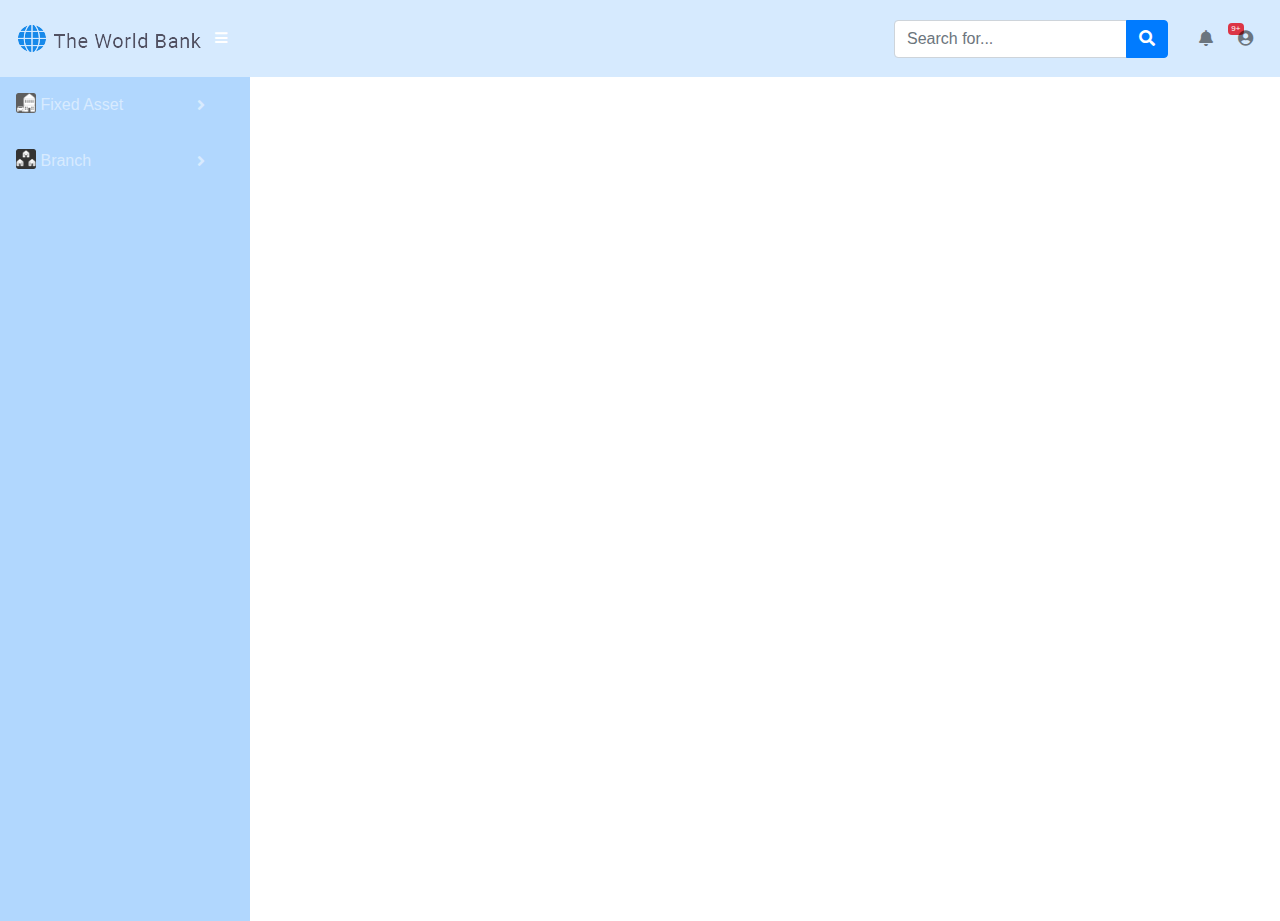
==== index.html @ f0b8cbd9 "firstly commit fam bootstrap" ====
<!doctype html>
<html lang="en">
  <head>

    <meta charset="utf-8">
    <meta name="viewport" content="width=device-width, initial-scale=1, shrink-to-fit=no">
    <meta name="description" content="">
    <meta name="author" content="">

    <link rel="stylesheet" href="https://stackpath.bootstrapcdn.com/bootstrap/4.1.3/css/bootstrap.min.css" integrity="sha384-MCw98/SFnGE8fJT3GXwEOngsV7Zt27NXFoaoApmYm81iuXoPkFOJwJ8ERdknLPMO" crossorigin="anonymous">

    <title>FAM!</title>

    <!-- Bootstrap core CSS-->
    <link href="resources/bootstrap/css/bootstrap.min.css" rel="stylesheet">

    <!-- Custom fonts for this template-->
    <link href="resources/fontawesome-free/css/all.min.css" rel="stylesheet" type="text/css">

    <!-- Custom styles for this template-->
    <link href="css/fam-style.css" rel="stylesheet">

  </head>
  <body id="page-top">
      <nav class="navbar navbar-expand navbar-light static-top" >
        <a class="navbar-brand mr-1" href="index.html"><img src="resources/image/bank-logo.png" class="img-fluid" alt="Responsive image"></a>

        <button class="btn btn-link btn-sm text-white order-1 order-sm-0" id="sidebarToggle" href="#">
          <i class="fas fa-bars"></i>
        </button>

        <!-- Navbar Search -->
        <form class="d-none d-md-inline-block form-inline ml-auto mr-0 mr-md-3 my-2 my-md-0">
          <div class="input-group">
            <input type="text" class="form-control" placeholder="Search for..." aria-label="Search" aria-describedby="basic-addon2">
            <div class="input-group-append">
              <button class="btn btn-primary" type="button">
                <i class="fas fa-search"></i>
              </button>
            </div>
          </div>
        </form>

        <!-- Navbar -->
        <ul class="navbar-nav ml-auto ml-md-0">
          <li class="nav-item dropdown no-arrow mx-1">
            <a class="nav-link dropdown-toggle" href="#" id="alertsDropdown" role="button" data-toggle="dropdown" aria-haspopup="true" aria-expanded="false">
              <i class="fas fa-bell fa-fw"></i>
              <span class="badge badge-danger">9+</span>
            </a>
            <div class="dropdown-menu dropdown-menu-right" aria-labelledby="alertsDropdown">
              <a class="dropdown-item" href="#">Action</a>
              <a class="dropdown-item" href="#">Another action</a>
              <div class="dropdown-divider"></div>
              <a class="dropdown-item" href="#">Something else here</a>
            </div>
          </li>

          <li class="nav-item dropdown no-arrow">
            <a class="nav-link dropdown-toggle" href="#" id="userDropdown" role="button" data-toggle="dropdown" aria-haspopup="true" aria-expanded="false">
              <i class="fas fa-user-circle fa-fw"></i>
            </a>
            <div class="dropdown-menu dropdown-menu-right" aria-labelledby="userDropdown">
              <a class="dropdown-item" href="#">Settings</a>
              <a class="dropdown-item" href="#">Activity Log</a>
              <div class="dropdown-divider"></div>
              <a class="dropdown-item" href="#" data-toggle="modal" data-target="#logoutModal">Logout</a>
            </div>
          </li>
        </ul>
      </nav>

      <div id="wrapper">

        <!-- Sidebar -->
        <ul class="sidebar navbar-nav">
          <li class="nav-item dropdown">
            <a class="nav-link dropdown-toggle" href="#" id="fixedAssetDropdown" role="button" data-toggle="dropdown" aria-haspopup="true" aria-expanded="false">
              <i class="fas fa-fw"><img src="resources/image/fixed-asset/fixed-assets.png" class="img-fluid" alt="Fixed Asset"></i>
              <span>Fixed Asset</span>
            </a>
            <div class="dropdown-menu" aria-labelledby="fixedAssetDropdown">
              <a class="dropdown-item" href="#">
                <i class="fas fa-fw"><img src="resources/image/fixed-asset/fixed-assets.png" class="img-fluid" alt="Fixed Asset"></i>
                <span>Fixed Asset</span>
              </a>
              <div class="dropdown-divider"></div>
              <a class="dropdown-item" href="#">
                <i class="fas fa-fw"><img src="resources/image/fixed-asset/activities-status.png" class="img-fluid" alt="Fixed Asset"></i>
                <span>Activities and Status</span></a>
              <div class="dropdown-divider"></div>
              <a class="dropdown-item" href="#">Fixed Asset Purchase</a>
              <div class="dropdown-divider"></div>
              <a class="dropdown-item" href="#">Transfer / Sell / WriteOff</a>
              <div class="dropdown-divider"></div>
              <a class="dropdown-item" href="#">Approve Fixed Asset Requisitions</a>
              <div class="dropdown-divider"></div>
              <a class="dropdown-item"  data-toggle="collapse" href="#">Approve Transfer / Sell / WriteOff</a>
            </div>
          </li>

          <li class="nav-item dropdown">
            <a class="nav-link dropdown-toggle" href="#" id="BranchPagesDropdown" role="button" data-toggle="dropdown" aria-haspopup="true" aria-expanded="false">
              <i  class="fas fa-fw"><img src="resources/image/branch/branches.png" class="img-fluid" alt="Branch"></i>
              <span>Branch</span>
            </a>
            <div class="dropdown-menu" aria-labelledby="BranchPagesDropdown">
              <a class="dropdown-item" href="#">Branch Entry</a>
              <a class="dropdown-item" href="#">Branch Search</a>
              <a class="dropdown-item" href="#">Departments</a>
            </div>
          </li>
        </ul>
      </div>


      <!-- Optional JavaScript -->
      <!-- jQuery first, then Popper.js, then Bootstrap JS -->
      <script src="https://code.jquery.com/jquery-3.3.1.slim.min.js" integrity="sha384-q8i/X+965DzO0rT7abK41JStQIAqVgRVzpbzo5smXKp4YfRvH+8abtTE1Pi6jizo" crossorigin="anonymous"></script>
      <script src="https://cdnjs.cloudflare.com/ajax/libs/popper.js/1.14.3/umd/popper.min.js" integrity="sha384-ZMP7rVo3mIykV+2+9J3UJ46jBk0WLaUAdn689aCwoqbBJiSnjAK/l8WvCWPIPm49" crossorigin="anonymous"></script>
      <script src="https://stackpath.bootstrapcdn.com/bootstrap/4.1.3/js/bootstrap.min.js" integrity="sha384-ChfqqxuZUCnJSK3+MXmPNIyE6ZbWh2IMqE241rYiqJxyMiZ6OW/JmZQ5stwEULTy" crossorigin="anonymous"></script>

  </body>
</html>

<!--  -->
---- resources/fontawesome-free/css/all.min.css ----
/*!
 * Font Awesome Free 5.2.0 by @fontawesome - https://fontawesome.com
 * License - https://fontawesome.com/license (Icons: CC BY 4.0, Fonts: SIL OFL 1.1, Code: MIT License)
 */
.fa,.fab,.fal,.far,.fas{-moz-osx-font-smoothing:grayscale;-webkit-font-smoothing:antialiased;display:inline-block;font-style:normal;font-variant:normal;text-rendering:auto;line-height:1}.fa-lg{font-size:1.33333em;line-height:.75em;vertical-align:-.0667em}.fa-xs{font-size:.75em}.fa-sm{font-size:.875em}.fa-1x{font-size:1em}.fa-2x{font-size:2em}.fa-3x{font-size:3em}.fa-4x{font-size:4em}.fa-5x{font-size:5em}.fa-6x{font-size:6em}.fa-7x{font-size:7em}.fa-8x{font-size:8em}.fa-9x{font-size:9em}.fa-10x{font-size:10em}.fa-fw{text-align:center;width:1.25em}.fa-ul{list-style-type:none;margin-left:2.5em;padding-left:0}.fa-ul>li{position:relative}.fa-li{left:-2em;position:absolute;text-align:center;width:2em;line-height:inherit}.fa-border{border:.08em solid #eee;border-radius:.1em;padding:.2em .25em .15em}.fa-pull-left{float:left}.fa-pull-right{float:right}.fa.fa-pull-left,.fab.fa-pull-left,.fal.fa-pull-left,.far.fa-pull-left,.fas.fa-pull-left{margin-right:.3em}.fa.fa-pull-right,.fab.fa-pull-right,.fal.fa-pull-right,.far.fa-pull-right,.fas.fa-pull-right{margin-left:.3em}.fa-spin{animation:a 2s infinite linear}.fa-pulse{animation:a 1s infinite steps(8)}@keyframes a{0%{transform:rotate(0deg)}to{transform:rotate(1turn)}}.fa-rotate-90{-ms-filter:"progid:DXImageTransform.Microsoft.BasicImage(rotation=1)";transform:rotate(90deg)}.fa-rotate-180{-ms-filter:"progid:DXImageTransform.Microsoft.BasicImage(rotation=2)";transform:rotate(180deg)}.fa-rotate-270{-ms-filter:"progid:DXImageTransform.Microsoft.BasicImage(rotation=3)";transform:rotate(270deg)}.fa-flip-horizontal{-ms-filter:"progid:DXImageTransform.Microsoft.BasicImage(rotation=0, mirror=1)";transform:scaleX(-1)}.fa-flip-vertical{transform:scaleY(-1)}.fa-flip-horizontal.fa-flip-vertical,.fa-flip-vertical{-ms-filter:"progid:DXImageTransform.Microsoft.BasicImage(rotation=2, mirror=1)"}.fa-flip-horizontal.fa-flip-vertical{transform:scale(-1)}:root .fa-flip-horizontal,:root .fa-flip-vertical,:root .fa-rotate-90,:root .fa-rotate-180,:root .fa-rotate-270{-webkit-filter:none;filter:none}.fa-stack{display:inline-block;height:2em;line-height:2em;position:relative;vertical-align:middle;width:2em}.fa-stack-1x,.fa-stack-2x{left:0;position:absolute;text-align:center;width:100%}.fa-stack-1x{line-height:inherit}.fa-stack-2x{font-size:2em}.fa-inverse{color:#fff}.fa-500px:before{content:"\f26e"}.fa-accessible-icon:before{content:"\f368"}.fa-accusoft:before{content:"\f369"}.fa-address-book:before{content:"\f2b9"}.fa-address-card:before{content:"\f2bb"}.fa-adjust:before{content:"\f042"}.fa-adn:before{content:"\f170"}.fa-adversal:before{content:"\f36a"}.fa-affiliatetheme:before{content:"\f36b"}.fa-air-freshener:before{content:"\f5d0"}.fa-algolia:before{content:"\f36c"}.fa-align-center:before{content:"\f037"}.fa-align-justify:before{content:"\f039"}.fa-align-left:before{content:"\f036"}.fa-align-right:before{content:"\f038"}.fa-allergies:before{content:"\f461"}.fa-amazon:before{content:"\f270"}.fa-amazon-pay:before{content:"\f42c"}.fa-ambulance:before{content:"\f0f9"}.fa-american-sign-language-interpreting:before{content:"\f2a3"}.fa-amilia:before{content:"\f36d"}.fa-anchor:before{content:"\f13d"}.fa-android:before{content:"\f17b"}.fa-angellist:before{content:"\f209"}.fa-angle-double-down:before{content:"\f103"}.fa-angle-double-left:before{content:"\f100"}.fa-angle-double-right:before{content:"\f101"}.fa-angle-double-up:before{content:"\f102"}.fa-angle-down:before{content:"\f107"}.fa-angle-left:before{content:"\f104"}.fa-angle-right:before{content:"\f105"}.fa-angle-up:before{content:"\f106"}.fa-angry:before{content:"\f556"}.fa-angrycreative:before{content:"\f36e"}.fa-angular:before{content:"\f420"}.fa-app-store:before{content:"\f36f"}.fa-app-store-ios:before{content:"\f370"}.fa-apper:before{content:"\f371"}.fa-apple:before{content:"\f179"}.fa-apple-alt:before{content:"\f5d1"}.fa-apple-pay:before{content:"\f415"}.fa-archive:before{content:"\f187"}.fa-archway:before{content:"\f557"}.fa-arrow-alt-circle-down:before{content:"\f358"}.fa-arrow-alt-circle-left:before{content:"\f359"}.fa-arrow-alt-circle-right:before{content:"\f35a"}.fa-arrow-alt-circle-up:before{content:"\f35b"}.fa-arrow-circle-down:before{content:"\f0ab"}.fa-arrow-circle-left:before{content:"\f0a8"}.fa-arrow-circle-right:before{content:"\f0a9"}.fa-arrow-circle-up:before{content:"\f0aa"}.fa-arrow-down:before{content:"\f063"}.fa-arrow-left:before{content:"\f060"}.fa-arrow-right:before{content:"\f061"}.fa-arrow-up:before{content:"\f062"}.fa-arrows-alt:before{content:"\f0b2"}.fa-arrows-alt-h:before{content:"\f337"}.fa-arrows-alt-v:before{content:"\f338"}.fa-assistive-listening-systems:before{content:"\f2a2"}.fa-asterisk:before{content:"\f069"}.fa-asymmetrik:before{content:"\f372"}.fa-at:before{content:"\f1fa"}.fa-atlas:before{content:"\f558"}.fa-atom:before{content:"\f5d2"}.fa-audible:before{content:"\f373"}.fa-audio-description:before{content:"\f29e"}.fa-autoprefixer:before{content:"\f41c"}.fa-avianex:before{content:"\f374"}.fa-aviato:before{content:"\f421"}.fa-award:before{content:"\f559"}.fa-aws:before{content:"\f375"}.fa-backspace:before{content:"\f55a"}.fa-backward:before{content:"\f04a"}.fa-balance-scale:before{content:"\f24e"}.fa-ban:before{content:"\f05e"}.fa-band-aid:before{content:"\f462"}.fa-bandcamp:before{content:"\f2d5"}.fa-barcode:before{content:"\f02a"}.fa-bars:before{content:"\f0c9"}.fa-baseball-ball:before{content:"\f433"}.fa-basketball-ball:before{content:"\f434"}.fa-bath:before{content:"\f2cd"}.fa-battery-empty:before{content:"\f244"}.fa-battery-full:before{content:"\f240"}.fa-battery-half:before{content:"\f242"}.fa-battery-quarter:before{content:"\f243"}.fa-battery-three-quarters:before{content:"\f241"}.fa-bed:before{content:"\f236"}.fa-beer:before{content:"\f0fc"}.fa-behance:before{content:"\f1b4"}.fa-behance-square:before{content:"\f1b5"}.fa-bell:before{content:"\f0f3"}.fa-bell-slash:before{content:"\f1f6"}.fa-bezier-curve:before{content:"\f55b"}.fa-bicycle:before{content:"\f206"}.fa-bimobject:before{content:"\f378"}.fa-binoculars:before{content:"\f1e5"}.fa-birthday-cake:before{content:"\f1fd"}.fa-bitbucket:before{content:"\f171"}.fa-bitcoin:before{content:"\f379"}.fa-bity:before{content:"\f37a"}.fa-black-tie:before{content:"\f27e"}.fa-blackberry:before{content:"\f37b"}.fa-blender:before{content:"\f517"}.fa-blind:before{content:"\f29d"}.fa-blogger:before{content:"\f37c"}.fa-blogger-b:before{content:"\f37d"}.fa-bluetooth:before{content:"\f293"}.fa-bluetooth-b:before{content:"\f294"}.fa-bold:before{content:"\f032"}.fa-bolt:before{content:"\f0e7"}.fa-bomb:before{content:"\f1e2"}.fa-bone:before{content:"\f5d7"}.fa-bong:before{content:"\f55c"}.fa-book:before{content:"\f02d"}.fa-book-open:before{content:"\f518"}.fa-book-reader:before{content:"\f5da"}.fa-bookmark:before{content:"\f02e"}.fa-bowling-ball:before{content:"\f436"}.fa-box:before{content:"\f466"}.fa-box-open:before{content:"\f49e"}.fa-boxes:before{content:"\f468"}.fa-braille:before{content:"\f2a1"}.fa-brain:before{content:"\f5dc"}.fa-briefcase:before{content:"\f0b1"}.fa-briefcase-medical:before{content:"\f469"}.fa-broadcast-tower:before{content:"\f519"}.fa-broom:before{content:"\f51a"}.fa-brush:before{content:"\f55d"}.fa-btc:before{content:"\f15a"}.fa-bug:before{content:"\f188"}.fa-building:before{content:"\f1ad"}.fa-bullhorn:before{content:"\f0a1"}.fa-bullseye:before{content:"\f140"}.fa-burn:before{content:"\f46a"}.fa-buromobelexperte:before{content:"\f37f"}.fa-bus:before{content:"\f207"}.fa-bus-alt:before{content:"\f55e"}.fa-buysellads:before{content:"\f20d"}.fa-calculator:before{content:"\f1ec"}.fa-calendar:before{content:"\f133"}.fa-calendar-alt:before{content:"\f073"}.fa-calendar-check:before{content:"\f274"}.fa-calendar-minus:before{content:"\f272"}.fa-calendar-plus:before{content:"\f271"}.fa-calendar-times:before{content:"\f273"}.fa-camera:before{content:"\f030"}.fa-camera-retro:before{content:"\f083"}.fa-cannabis:before{content:"\f55f"}.fa-capsules:before{content:"\f46b"}.fa-car:before{content:"\f1b9"}.fa-car-alt:before{content:"\f5de"}.fa-car-battery:before{content:"\f5df"}.fa-car-crash:before{content:"\f5e1"}.fa-car-side:before{content:"\f5e4"}.fa-caret-down:before{content:"\f0d7"}.fa-caret-left:before{content:"\f0d9"}.fa-caret-right:before{content:"\f0da"}.fa-caret-square-down:before{content:"\f150"}.fa-caret-square-left:before{content:"\f191"}.fa-caret-square-right:before{content:"\f152"}.fa-caret-square-up:before{content:"\f151"}.fa-caret-up:before{content:"\f0d8"}.fa-cart-arrow-down:before{content:"\f218"}.fa-cart-plus:before{content:"\f217"}.fa-cc-amazon-pay:before{content:"\f42d"}.fa-cc-amex:before{content:"\f1f3"}.fa-cc-apple-pay:before{content:"\f416"}.fa-cc-diners-club:before{content:"\f24c"}.fa-cc-discover:before{content:"\f1f2"}.fa-cc-jcb:before{content:"\f24b"}.fa-cc-mastercard:before{content:"\f1f1"}.fa-cc-paypal:before{content:"\f1f4"}.fa-cc-stripe:before{content:"\f1f5"}.fa-cc-visa:before{content:"\f1f0"}.fa-centercode:before{content:"\f380"}.fa-certificate:before{content:"\f0a3"}.fa-chalkboard:before{content:"\f51b"}.fa-chalkboard-teacher:before{content:"\f51c"}.fa-charging-station:before{content:"\f5e7"}.fa-chart-area:before{content:"\f1fe"}.fa-chart-bar:before{content:"\f080"}.fa-chart-line:before{content:"\f201"}.fa-chart-pie:before{content:"\f200"}.fa-check:before{content:"\f00c"}.fa-check-circle:before{content:"\f058"}.fa-check-double:before{content:"\f560"}.fa-check-square:before{content:"\f14a"}.fa-chess:before{content:"\f439"}.fa-chess-bishop:before{content:"\f43a"}.fa-chess-board:before{content:"\f43c"}.fa-chess-king:before{content:"\f43f"}.fa-chess-knight:before{content:"\f441"}.fa-chess-pawn:before{content:"\f443"}.fa-chess-queen:before{content:"\f445"}.fa-chess-rook:before{content:"\f447"}.fa-chevron-circle-down:before{content:"\f13a"}.fa-chevron-circle-left:before{content:"\f137"}.fa-chevron-circle-right:before{content:"\f138"}.fa-chevron-circle-up:before{content:"\f139"}.fa-chevron-down:before{content:"\f078"}.fa-chevron-left:before{content:"\f053"}.fa-chevron-right:before{content:"\f054"}.fa-chevron-up:before{content:"\f077"}.fa-child:before{content:"\f1ae"}.fa-chrome:before{content:"\f268"}.fa-church:before{content:"\f51d"}.fa-circle:before{content:"\f111"}.fa-circle-notch:before{content:"\f1ce"}.fa-clipboard:before{content:"\f328"}.fa-clipboard-check:before{content:"\f46c"}.fa-clipboard-list:before{content:"\f46d"}.fa-clock:before{content:"\f017"}.fa-clone:before{content:"\f24d"}.fa-closed-captioning:before{content:"\f20a"}.fa-cloud:before{content:"\f0c2"}.fa-cloud-download-alt:before{content:"\f381"}.fa-cloud-upload-alt:before{content:"\f382"}.fa-cloudscale:before{content:"\f383"}.fa-cloudsmith:before{content:"\f384"}.fa-cloudversify:before{content:"\f385"}.fa-cocktail:before{content:"\f561"}.fa-code:before{content:"\f121"}.fa-code-branch:before{content:"\f126"}.fa-codepen:before{content:"\f1cb"}.fa-codiepie:before{content:"\f284"}.fa-coffee:before{content:"\f0f4"}.fa-cog:before{content:"\f013"}.fa-cogs:before{content:"\f085"}.fa-coins:before{content:"\f51e"}.fa-columns:before{content:"\f0db"}.fa-comment:before{content:"\f075"}.fa-comment-alt:before{content:"\f27a"}.fa-comment-dots:before{content:"\f4ad"}.fa-comment-slash:before{content:"\f4b3"}.fa-comments:before{content:"\f086"}.fa-compact-disc:before{content:"\f51f"}.fa-compass:before{content:"\f14e"}.fa-compress:before{content:"\f066"}.fa-concierge-bell:before{content:"\f562"}.fa-connectdevelop:before{content:"\f20e"}.fa-contao:before{content:"\f26d"}.fa-cookie:before{content:"\f563"}.fa-cookie-bite:before{content:"\f564"}.fa-copy:before{content:"\f0c5"}.fa-copyright:before{content:"\f1f9"}.fa-couch:before{content:"\f4b8"}.fa-cpanel:before{content:"\f388"}.fa-creative-commons:before{content:"\f25e"}.fa-creative-commons-by:before{content:"\f4e7"}.fa-creative-commons-nc:before{content:"\f4e8"}.fa-creative-commons-nc-eu:before{content:"\f4e9"}.fa-creative-commons-nc-jp:before{content:"\f4ea"}.fa-creative-commons-nd:before{content:"\f4eb"}.fa-creative-commons-pd:before{content:"\f4ec"}.fa-creative-commons-pd-alt:before{content:"\f4ed"}.fa-creative-commons-remix:before{content:"\f4ee"}.fa-creative-commons-sa:before{content:"\f4ef"}.fa-creative-commons-sampling:before{content:"\f4f0"}.fa-creative-commons-sampling-plus:before{content:"\f4f1"}.fa-creative-commons-share:before{content:"\f4f2"}.fa-credit-card:before{content:"\f09d"}.fa-crop:before{content:"\f125"}.fa-crop-alt:before{content:"\f565"}.fa-crosshairs:before{content:"\f05b"}.fa-crow:before{content:"\f520"}.fa-crown:before{content:"\f521"}.fa-css3:before{content:"\f13c"}.fa-css3-alt:before{content:"\f38b"}.fa-cube:before{content:"\f1b2"}.fa-cubes:before{content:"\f1b3"}.fa-cut:before{content:"\f0c4"}.fa-cuttlefish:before{content:"\f38c"}.fa-d-and-d:before{content:"\f38d"}.fa-dashcube:before{content:"\f210"}.fa-database:before{content:"\f1c0"}.fa-deaf:before{content:"\f2a4"}.fa-delicious:before{content:"\f1a5"}.fa-deploydog:before{content:"\f38e"}.fa-deskpro:before{content:"\f38f"}.fa-desktop:before{content:"\f108"}.fa-deviantart:before{content:"\f1bd"}.fa-diagnoses:before{content:"\f470"}.fa-dice:before{content:"\f522"}.fa-dice-five:before{content:"\f523"}.fa-dice-four:before{content:"\f524"}.fa-dice-one:before{content:"\f525"}.fa-dice-six:before{content:"\f526"}.fa-dice-three:before{content:"\f527"}.fa-dice-two:before{content:"\f528"}.fa-digg:before{content:"\f1a6"}.fa-digital-ocean:before{content:"\f391"}.fa-digital-tachograph:before{content:"\f566"}.fa-directions:before{content:"\f5eb"}.fa-discord:before{content:"\f392"}.fa-discourse:before{content:"\f393"}.fa-divide:before{content:"\f529"}.fa-dizzy:before{content:"\f567"}.fa-dna:before{content:"\f471"}.fa-dochub:before{content:"\f394"}.fa-docker:before{content:"\f395"}.fa-dollar-sign:before{content:"\f155"}.fa-dolly:before{content:"\f472"}.fa-dolly-flatbed:before{content:"\f474"}.fa-donate:before{content:"\f4b9"}.fa-door-closed:before{content:"\f52a"}.fa-door-open:before{content:"\f52b"}.fa-dot-circle:before{content:"\f192"}.fa-dove:before{content:"\f4ba"}.fa-download:before{content:"\f019"}.fa-draft2digital:before{content:"\f396"}.fa-drafting-compass:before{content:"\f568"}.fa-draw-polygon:before{content:"\f5ee"}.fa-dribbble:before{content:"\f17d"}.fa-dribbble-square:before{content:"\f397"}.fa-dropbox:before{content:"\f16b"}.fa-drum:before{content:"\f569"}.fa-drum-steelpan:before{content:"\f56a"}.fa-drupal:before{content:"\f1a9"}.fa-dumbbell:before{content:"\f44b"}.fa-dyalog:before{content:"\f399"}.fa-earlybirds:before{content:"\f39a"}.fa-ebay:before{content:"\f4f4"}.fa-edge:before{content:"\f282"}.fa-edit:before{content:"\f044"}.fa-eject:before{content:"\f052"}.fa-elementor:before{content:"\f430"}.fa-ellipsis-h:before{content:"\f141"}.fa-ellipsis-v:before{content:"\f142"}.fa-ello:before{content:"\f5f1"}.fa-ember:before{content:"\f423"}.fa-empire:before{content:"\f1d1"}.fa-envelope:before{content:"\f0e0"}.fa-envelope-open:before{content:"\f2b6"}.fa-envelope-square:before{content:"\f199"}.fa-envira:before{content:"\f299"}.fa-equals:before{content:"\f52c"}.fa-eraser:before{content:"\f12d"}.fa-erlang:before{content:"\f39d"}.fa-ethereum:before{content:"\f42e"}.fa-etsy:before{content:"\f2d7"}.fa-euro-sign:before{content:"\f153"}.fa-exchange-alt:before{content:"\f362"}.fa-exclamation:before{content:"\f12a"}.fa-exclamation-circle:before{content:"\f06a"}.fa-exclamation-triangle:before{content:"\f071"}.fa-expand:before{content:"\f065"}.fa-expand-arrows-alt:before{content:"\f31e"}.fa-expeditedssl:before{content:"\f23e"}.fa-external-link-alt:before{content:"\f35d"}.fa-external-link-square-alt:before{content:"\f360"}.fa-eye:before{content:"\f06e"}.fa-eye-dropper:before{content:"\f1fb"}.fa-eye-slash:before{content:"\f070"}.fa-facebook:before{content:"\f09a"}.fa-facebook-f:before{content:"\f39e"}.fa-facebook-messenger:before{content:"\f39f"}.fa-facebook-square:before{content:"\f082"}.fa-fast-backward:before{content:"\f049"}.fa-fast-forward:before{content:"\f050"}.fa-fax:before{content:"\f1ac"}.fa-feather:before{content:"\f52d"}.fa-feather-alt:before{content:"\f56b"}.fa-female:before{content:"\f182"}.fa-fighter-jet:before{content:"\f0fb"}.fa-file:before{content:"\f15b"}.fa-file-alt:before{content:"\f15c"}.fa-file-archive:before{content:"\f1c6"}.fa-file-audio:before{content:"\f1c7"}.fa-file-code:before{content:"\f1c9"}.fa-file-contract:before{content:"\f56c"}.fa-file-download:before{content:"\f56d"}.fa-file-excel:before{content:"\f1c3"}.fa-file-export:before{content:"\f56e"}.fa-file-image:before{content:"\f1c5"}.fa-file-import:before{content:"\f56f"}.fa-file-invoice:before{content:"\f570"}.fa-file-invoice-dollar:before{content:"\f571"}.fa-file-medical:before{content:"\f477"}.fa-file-medical-alt:before{content:"\f478"}.fa-file-pdf:before{content:"\f1c1"}.fa-file-powerpoint:before{content:"\f1c4"}.fa-file-prescription:before{content:"\f572"}.fa-file-signature:before{content:"\f573"}.fa-file-upload:before{content:"\f574"}.fa-file-video:before{content:"\f1c8"}.fa-file-word:before{content:"\f1c2"}.fa-fill:before{content:"\f575"}.fa-fill-drip:before{content:"\f576"}.fa-film:before{content:"\f008"}.fa-filter:before{content:"\f0b0"}.fa-fingerprint:before{content:"\f577"}.fa-fire:before{content:"\f06d"}.fa-fire-extinguisher:before{content:"\f134"}.fa-firefox:before{content:"\f269"}.fa-first-aid:before{content:"\f479"}.fa-first-order:before{content:"\f2b0"}.fa-first-order-alt:before{content:"\f50a"}.fa-firstdraft:before{content:"\f3a1"}.fa-fish:before{content:"\f578"}.fa-flag:before{content:"\f024"}.fa-flag-checkered:before{content:"\f11e"}.fa-flask:before{content:"\f0c3"}.fa-flickr:before{content:"\f16e"}.fa-flipboard:before{content:"\f44d"}.fa-flushed:before{content:"\f579"}.fa-fly:before{content:"\f417"}.fa-folder:before{content:"\f07b"}.fa-folder-open:before{content:"\f07c"}.fa-font:before{content:"\f031"}.fa-font-awesome:before{content:"\f2b4"}.fa-font-awesome-alt:before{content:"\f35c"}.fa-font-awesome-flag:before{content:"\f425"}.fa-font-awesome-logo-full:before{content:"\f4e6"}.fa-fonticons:before{content:"\f280"}.fa-fonticons-fi:before{content:"\f3a2"}.fa-football-ball:before{content:"\f44e"}.fa-fort-awesome:before{content:"\f286"}.fa-fort-awesome-alt:before{content:"\f3a3"}.fa-forumbee:before{content:"\f211"}.fa-forward:before{content:"\f04e"}.fa-foursquare:before{content:"\f180"}.fa-free-code-camp:before{content:"\f2c5"}.fa-freebsd:before{content:"\f3a4"}.fa-frog:before{content:"\f52e"}.fa-frown:before{content:"\f119"}.fa-frown-open:before{content:"\f57a"}.fa-fulcrum:before{content:"\f50b"}.fa-futbol:before{content:"\f1e3"}.fa-galactic-republic:before{content:"\f50c"}.fa-galactic-senate:before{content:"\f50d"}.fa-gamepad:before{content:"\f11b"}.fa-gas-pump:before{content:"\f52f"}.fa-gavel:before{content:"\f0e3"}.fa-gem:before{content:"\f3a5"}.fa-genderless:before{content:"\f22d"}.fa-get-pocket:before{content:"\f265"}.fa-gg:before{content:"\f260"}.fa-gg-circle:before{content:"\f261"}.fa-gift:before{content:"\f06b"}.fa-git:before{content:"\f1d3"}.fa-git-square:before{content:"\f1d2"}.fa-github:before{content:"\f09b"}.fa-github-alt:before{content:"\f113"}.fa-github-square:before{content:"\f092"}.fa-gitkraken:before{content:"\f3a6"}.fa-gitlab:before{content:"\f296"}.fa-gitter:before{content:"\f426"}.fa-glass-martini:before{content:"\f000"}.fa-glass-martini-alt:before{content:"\f57b"}.fa-glasses:before{content:"\f530"}.fa-glide:before{content:"\f2a5"}.fa-glide-g:before{content:"\f2a6"}.fa-globe:before{content:"\f0ac"}.fa-globe-africa:before{content:"\f57c"}.fa-globe-americas:before{content:"\f57d"}.fa-globe-asia:before{content:"\f57e"}.fa-gofore:before{content:"\f3a7"}.fa-golf-ball:before{content:"\f450"}.fa-goodreads:before{content:"\f3a8"}.fa-goodreads-g:before{content:"\f3a9"}.fa-google:before{content:"\f1a0"}.fa-google-drive:before{content:"\f3aa"}.fa-google-play:before{content:"\f3ab"}.fa-google-plus:before{content:"\f2b3"}.fa-google-plus-g:before{content:"\f0d5"}.fa-google-plus-square:before{content:"\f0d4"}.fa-google-wallet:before{content:"\f1ee"}.fa-graduation-cap:before{content:"\f19d"}.fa-gratipay:before{content:"\f184"}.fa-grav:before{content:"\f2d6"}.fa-greater-than:before{content:"\f531"}.fa-greater-than-equal:before{content:"\f532"}.fa-grimace:before{content:"\f57f"}.fa-grin:before{content:"\f580"}.fa-grin-alt:before{content:"\f581"}.fa-grin-beam:before{content:"\f582"}.fa-grin-beam-sweat:before{content:"\f583"}.fa-grin-hearts:before{content:"\f584"}.fa-grin-squint:before{content:"\f585"}.fa-grin-squint-tears:before{content:"\f586"}.fa-grin-stars:before{content:"\f587"}.fa-grin-tears:before{content:"\f588"}.fa-grin-tongue:before{content:"\f589"}.fa-grin-tongue-squint:before{content:"\f58a"}.fa-grin-tongue-wink:before{content:"\f58b"}.fa-grin-wink:before{content:"\f58c"}.fa-grip-horizontal:before{content:"\f58d"}.fa-grip-vertical:before{content:"\f58e"}.fa-gripfire:before{content:"\f3ac"}.fa-grunt:before{content:"\f3ad"}.fa-gulp:before{content:"\f3ae"}.fa-h-square:before{content:"\f0fd"}.fa-hacker-news:before{content:"\f1d4"}.fa-hacker-news-square:before{content:"\f3af"}.fa-hackerrank:before{content:"\f5f7"}.fa-hand-holding:before{content:"\f4bd"}.fa-hand-holding-heart:before{content:"\f4be"}.fa-hand-holding-usd:before{content:"\f4c0"}.fa-hand-lizard:before{content:"\f258"}.fa-hand-paper:before{content:"\f256"}.fa-hand-peace:before{content:"\f25b"}.fa-hand-point-down:before{content:"\f0a7"}.fa-hand-point-left:before{content:"\f0a5"}.fa-hand-point-right:before{content:"\f0a4"}.fa-hand-point-up:before{content:"\f0a6"}.fa-hand-pointer:before{content:"\f25a"}.fa-hand-rock:before{content:"\f255"}.fa-hand-scissors:before{content:"\f257"}.fa-hand-spock:before{content:"\f259"}.fa-hands:before{content:"\f4c2"}.fa-hands-helping:before{content:"\f4c4"}.fa-handshake:before{content:"\f2b5"}.fa-hashtag:before{content:"\f292"}.fa-hdd:before{content:"\f0a0"}.fa-heading:before{content:"\f1dc"}.fa-headphones:before{content:"\f025"}.fa-headphones-alt:before{content:"\f58f"}.fa-headset:before{content:"\f590"}.fa-heart:before{content:"\f004"}.fa-heartbeat:before{content:"\f21e"}.fa-helicopter:before{content:"\f533"}.fa-highlighter:before{content:"\f591"}.fa-hips:before{content:"\f452"}.fa-hire-a-helper:before{content:"\f3b0"}.fa-history:before{content:"\f1da"}.fa-hockey-puck:before{content:"\f453"}.fa-home:before{content:"\f015"}.fa-hooli:before{content:"\f427"}.fa-hornbill:before{content:"\f592"}.fa-hospital:before{content:"\f0f8"}.fa-hospital-alt:before{content:"\f47d"}.fa-hospital-symbol:before{content:"\f47e"}.fa-hot-tub:before{content:"\f593"}.fa-hotel:before{content:"\f594"}.fa-hotjar:before{content:"\f3b1"}.fa-hourglass:before{content:"\f254"}.fa-hourglass-end:before{content:"\f253"}.fa-hourglass-half:before{content:"\f252"}.fa-hourglass-start:before{content:"\f251"}.fa-houzz:before{content:"\f27c"}.fa-html5:before{content:"\f13b"}.fa-hubspot:before{content:"\f3b2"}.fa-i-cursor:before{content:"\f246"}.fa-id-badge:before{content:"\f2c1"}.fa-id-card:before{content:"\f2c2"}.fa-id-card-alt:before{content:"\f47f"}.fa-image:before{content:"\f03e"}.fa-images:before{content:"\f302"}.fa-imdb:before{content:"\f2d8"}.fa-inbox:before{content:"\f01c"}.fa-indent:before{content:"\f03c"}.fa-industry:before{content:"\f275"}.fa-infinity:before{content:"\f534"}.fa-info:before{content:"\f129"}.fa-info-circle:before{content:"\f05a"}.fa-instagram:before{content:"\f16d"}.fa-internet-explorer:before{content:"\f26b"}.fa-ioxhost:before{content:"\f208"}.fa-italic:before{content:"\f033"}.fa-itunes:before{content:"\f3b4"}.fa-itunes-note:before{content:"\f3b5"}.fa-java:before{content:"\f4e4"}.fa-jedi-order:before{content:"\f50e"}.fa-jenkins:before{content:"\f3b6"}.fa-joget:before{content:"\f3b7"}.fa-joint:before{content:"\f595"}.fa-joomla:before{content:"\f1aa"}.fa-js:before{content:"\f3b8"}.fa-js-square:before{content:"\f3b9"}.fa-jsfiddle:before{content:"\f1cc"}.fa-kaggle:before{content:"\f5fa"}.fa-key:before{content:"\f084"}.fa-keybase:before{content:"\f4f5"}.fa-keyboard:before{content:"\f11c"}.fa-keycdn:before{content:"\f3ba"}.fa-kickstarter:before{content:"\f3bb"}.fa-kickstarter-k:before{content:"\f3bc"}.fa-kiss:before{content:"\f596"}.fa-kiss-beam:before{content:"\f597"}.fa-kiss-wink-heart:before{content:"\f598"}.fa-kiwi-bird:before{content:"\f535"}.fa-korvue:before{content:"\f42f"}.fa-language:before{content:"\f1ab"}.fa-laptop:before{content:"\f109"}.fa-laptop-code:before{content:"\f5fc"}.fa-laravel:before{content:"\f3bd"}.fa-lastfm:before{content:"\f202"}.fa-lastfm-square:before{content:"\f203"}.fa-laugh:before{content:"\f599"}.fa-laugh-beam:before{content:"\f59a"}.fa-laugh-squint:before{content:"\f59b"}.fa-laugh-wink:before{content:"\f59c"}.fa-layer-group:before{content:"\f5fd"}.fa-leaf:before{content:"\f06c"}.fa-leanpub:before{content:"\f212"}.fa-lemon:before{content:"\f094"}.fa-less:before{content:"\f41d"}.fa-less-than:before{content:"\f536"}.fa-less-than-equal:before{content:"\f537"}.fa-level-down-alt:before{content:"\f3be"}.fa-level-up-alt:before{content:"\f3bf"}.fa-life-ring:before{content:"\f1cd"}.fa-lightbulb:before{content:"\f0eb"}.fa-line:before{content:"\f3c0"}.fa-link:before{content:"\f0c1"}.fa-linkedin:before{content:"\f08c"}.fa-linkedin-in:before{content:"\f0e1"}.fa-linode:before{content:"\f2b8"}.fa-linux:before{content:"\f17c"}.fa-lira-sign:before{content:"\f195"}.fa-list:before{content:"\f03a"}.fa-list-alt:before{content:"\f022"}.fa-list-ol:before{content:"\f0cb"}.fa-list-ul:before{content:"\f0ca"}.fa-location-arrow:before{content:"\f124"}.fa-lock:before{content:"\f023"}.fa-lock-open:before{content:"\f3c1"}.fa-long-arrow-alt-down:before{content:"\f309"}.fa-long-arrow-alt-left:before{content:"\f30a"}.fa-long-arrow-alt-right:before{content:"\f30b"}.fa-long-arrow-alt-up:before{content:"\f30c"}.fa-low-vision:before{content:"\f2a8"}.fa-luggage-cart:before{content:"\f59d"}.fa-lyft:before{content:"\f3c3"}.fa-magento:before{content:"\f3c4"}.fa-magic:before{content:"\f0d0"}.fa-magnet:before{content:"\f076"}.fa-mailchimp:before{content:"\f59e"}.fa-male:before{content:"\f183"}.fa-mandalorian:before{content:"\f50f"}.fa-map:before{content:"\f279"}.fa-map-marked:before{content:"\f59f"}.fa-map-marked-alt:before{content:"\f5a0"}.fa-map-marker:before{content:"\f041"}.fa-map-marker-alt:before{content:"\f3c5"}.fa-map-pin:before{content:"\f276"}.fa-map-signs:before{content:"\f277"}.fa-markdown:before{content:"\f60f"}.fa-marker:before{content:"\f5a1"}.fa-mars:before{content:"\f222"}.fa-mars-double:before{content:"\f227"}.fa-mars-stroke:before{content:"\f229"}.fa-mars-stroke-h:before{content:"\f22b"}.fa-mars-stroke-v:before{content:"\f22a"}.fa-mastodon:before{content:"\f4f6"}.fa-maxcdn:before{content:"\f136"}.fa-medal:before{content:"\f5a2"}.fa-medapps:before{content:"\f3c6"}.fa-medium:before{content:"\f23a"}.fa-medium-m:before{content:"\f3c7"}.fa-medkit:before{content:"\f0fa"}.fa-medrt:before{content:"\f3c8"}.fa-meetup:before{content:"\f2e0"}.fa-megaport:before{content:"\f5a3"}.fa-meh:before{content:"\f11a"}.fa-meh-blank:before{content:"\f5a4"}.fa-meh-rolling-eyes:before{content:"\f5a5"}.fa-memory:before{content:"\f538"}.fa-mercury:before{content:"\f223"}.fa-microchip:before{content:"\f2db"}.fa-microphone:before{content:"\f130"}.fa-microphone-alt:before{content:"\f3c9"}.fa-microphone-alt-slash:before{content:"\f539"}.fa-microphone-slash:before{content:"\f131"}.fa-microscope:before{content:"\f610"}.fa-microsoft:before{content:"\f3ca"}.fa-minus:before{content:"\f068"}.fa-minus-circle:before{content:"\f056"}.fa-minus-square:before{content:"\f146"}.fa-mix:before{content:"\f3cb"}.fa-mixcloud:before{content:"\f289"}.fa-mizuni:before{content:"\f3cc"}.fa-mobile:before{content:"\f10b"}.fa-mobile-alt:before{content:"\f3cd"}.fa-modx:before{content:"\f285"}.fa-monero:before{content:"\f3d0"}.fa-money-bill:before{content:"\f0d6"}.fa-money-bill-alt:before{content:"\f3d1"}.fa-money-bill-wave:before{content:"\f53a"}.fa-money-bill-wave-alt:before{content:"\f53b"}.fa-money-check:before{content:"\f53c"}.fa-money-check-alt:before{content:"\f53d"}.fa-monument:before{content:"\f5a6"}.fa-moon:before{content:"\f186"}.fa-mortar-pestle:before{content:"\f5a7"}.fa-motorcycle:before{content:"\f21c"}.fa-mouse-pointer:before{content:"\f245"}.fa-music:before{content:"\f001"}.fa-napster:before{content:"\f3d2"}.fa-neos:before{content:"\f612"}.fa-neuter:before{content:"\f22c"}.fa-newspaper:before{content:"\f1ea"}.fa-nimblr:before{content:"\f5a8"}.fa-nintendo-switch:before{content:"\f418"}.fa-node:before{content:"\f419"}.fa-node-js:before{content:"\f3d3"}.fa-not-equal:before{content:"\f53e"}.fa-notes-medical:before{content:"\f481"}.fa-npm:before{content:"\f3d4"}.fa-ns8:before{content:"\f3d5"}.fa-nutritionix:before{content:"\f3d6"}.fa-object-group:before{content:"\f247"}.fa-object-ungroup:before{content:"\f248"}.fa-odnoklassniki:before{content:"\f263"}.fa-odnoklassniki-square:before{content:"\f264"}.fa-oil-can:before{content:"\f613"}.fa-old-republic:before{content:"\f510"}.fa-opencart:before{content:"\f23d"}.fa-openid:before{content:"\f19b"}.fa-opera:before{content:"\f26a"}.fa-optin-monster:before{content:"\f23c"}.fa-osi:before{content:"\f41a"}.fa-outdent:before{content:"\f03b"}.fa-page4:before{content:"\f3d7"}.fa-pagelines:before{content:"\f18c"}.fa-paint-brush:before{content:"\f1fc"}.fa-paint-roller:before{content:"\f5aa"}.fa-palette:before{content:"\f53f"}.fa-palfed:before{content:"\f3d8"}.fa-pallet:before{content:"\f482"}.fa-paper-plane:before{content:"\f1d8"}.fa-paperclip:before{content:"\f0c6"}.fa-parachute-box:before{content:"\f4cd"}.fa-paragraph:before{content:"\f1dd"}.fa-parking:before{content:"\f540"}.fa-passport:before{content:"\f5ab"}.fa-paste:before{content:"\f0ea"}.fa-patreon:before{content:"\f3d9"}.fa-pause:before{content:"\f04c"}.fa-pause-circle:before{content:"\f28b"}.fa-paw:before{content:"\f1b0"}.fa-paypal:before{content:"\f1ed"}.fa-pen:before{content:"\f304"}.fa-pen-alt:before{content:"\f305"}.fa-pen-fancy:before{content:"\f5ac"}.fa-pen-nib:before{content:"\f5ad"}.fa-pen-square:before{content:"\f14b"}.fa-pencil-alt:before{content:"\f303"}.fa-pencil-ruler:before{content:"\f5ae"}.fa-people-carry:before{content:"\f4ce"}.fa-percent:before{content:"\f295"}.fa-percentage:before{content:"\f541"}.fa-periscope:before{content:"\f3da"}.fa-phabricator:before{content:"\f3db"}.fa-phoenix-framework:before{content:"\f3dc"}.fa-phoenix-squadron:before{content:"\f511"}.fa-phone:before{content:"\f095"}.fa-phone-slash:before{content:"\f3dd"}.fa-phone-square:before{content:"\f098"}.fa-phone-volume:before{content:"\f2a0"}.fa-php:before{content:"\f457"}.fa-pied-piper:before{content:"\f2ae"}.fa-pied-piper-alt:before{content:"\f1a8"}.fa-pied-piper-hat:before{content:"\f4e5"}.fa-pied-piper-pp:before{content:"\f1a7"}.fa-piggy-bank:before{content:"\f4d3"}.fa-pills:before{content:"\f484"}.fa-pinterest:before{content:"\f0d2"}.fa-pinterest-p:before{content:"\f231"}.fa-pinterest-square:before{content:"\f0d3"}.fa-plane:before{content:"\f072"}.fa-plane-arrival:before{content:"\f5af"}.fa-plane-departure:before{content:"\f5b0"}.fa-play:before{content:"\f04b"}.fa-play-circle:before{content:"\f144"}.fa-playstation:before{content:"\f3df"}.fa-plug:before{content:"\f1e6"}.fa-plus:before{content:"\f067"}.fa-plus-circle:before{content:"\f055"}.fa-plus-square:before{content:"\f0fe"}.fa-podcast:before{content:"\f2ce"}.fa-poo:before{content:"\f2fe"}.fa-poop:before{content:"\f619"}.fa-portrait:before{content:"\f3e0"}.fa-pound-sign:before{content:"\f154"}.fa-power-off:before{content:"\f011"}.fa-prescription:before{content:"\f5b1"}.fa-prescription-bottle:before{content:"\f485"}.fa-prescription-bottle-alt:before{content:"\f486"}.fa-print:before{content:"\f02f"}.fa-procedures:before{content:"\f487"}.fa-product-hunt:before{content:"\f288"}.fa-project-diagram:before{content:"\f542"}.fa-pushed:before{content:"\f3e1"}.fa-puzzle-piece:before{content:"\f12e"}.fa-python:before{content:"\f3e2"}.fa-qq:before{content:"\f1d6"}.fa-qrcode:before{content:"\f029"}.fa-question:before{content:"\f128"}.fa-question-circle:before{content:"\f059"}.fa-quidditch:before{content:"\f458"}.fa-quinscape:before{content:"\f459"}.fa-quora:before{content:"\f2c4"}.fa-quote-left:before{content:"\f10d"}.fa-quote-right:before{content:"\f10e"}.fa-r-project:before{content:"\f4f7"}.fa-random:before{content:"\f074"}.fa-ravelry:before{content:"\f2d9"}.fa-react:before{content:"\f41b"}.fa-readme:before{content:"\f4d5"}.fa-rebel:before{content:"\f1d0"}.fa-receipt:before{content:"\f543"}.fa-recycle:before{content:"\f1b8"}.fa-red-river:before{content:"\f3e3"}.fa-reddit:before{content:"\f1a1"}.fa-reddit-alien:before{content:"\f281"}.fa-reddit-square:before{content:"\f1a2"}.fa-redo:before{content:"\f01e"}.fa-redo-alt:before{content:"\f2f9"}.fa-registered:before{content:"\f25d"}.fa-rendact:before{content:"\f3e4"}.fa-renren:before{content:"\f18b"}.fa-reply:before{content:"\f3e5"}.fa-reply-all:before{content:"\f122"}.fa-replyd:before{content:"\f3e6"}.fa-researchgate:before{content:"\f4f8"}.fa-resolving:before{content:"\f3e7"}.fa-retweet:before{content:"\f079"}.fa-rev:before{content:"\f5b2"}.fa-ribbon:before{content:"\f4d6"}.fa-road:before{content:"\f018"}.fa-robot:before{content:"\f544"}.fa-rocket:before{content:"\f135"}.fa-rocketchat:before{content:"\f3e8"}.fa-rockrms:before{content:"\f3e9"}.fa-route:before{content:"\f4d7"}.fa-rss:before{content:"\f09e"}.fa-rss-square:before{content:"\f143"}.fa-ruble-sign:before{content:"\f158"}.fa-ruler:before{content:"\f545"}.fa-ruler-combined:before{content:"\f546"}.fa-ruler-horizontal:before{content:"\f547"}.fa-ruler-vertical:before{content:"\f548"}.fa-rupee-sign:before{content:"\f156"}.fa-sad-cry:before{content:"\f5b3"}.fa-sad-tear:before{content:"\f5b4"}.fa-safari:before{content:"\f267"}.fa-sass:before{content:"\f41e"}.fa-save:before{content:"\f0c7"}.fa-schlix:before{content:"\f3ea"}.fa-school:before{content:"\f549"}.fa-screwdriver:before{content:"\f54a"}.fa-scribd:before{content:"\f28a"}.fa-search:before{content:"\f002"}.fa-search-minus:before{content:"\f010"}.fa-search-plus:before{content:"\f00e"}.fa-searchengin:before{content:"\f3eb"}.fa-seedling:before{content:"\f4d8"}.fa-sellcast:before{content:"\f2da"}.fa-sellsy:before{content:"\f213"}.fa-server:before{content:"\f233"}.fa-servicestack:before{content:"\f3ec"}.fa-shapes:before{content:"\f61f"}.fa-share:before{content:"\f064"}.fa-share-alt:before{content:"\f1e0"}.fa-share-alt-square:before{content:"\f1e1"}.fa-share-square:before{content:"\f14d"}.fa-shekel-sign:before{content:"\f20b"}.fa-shield-alt:before{content:"\f3ed"}.fa-ship:before{content:"\f21a"}.fa-shipping-fast:before{content:"\f48b"}.fa-shirtsinbulk:before{content:"\f214"}.fa-shoe-prints:before{content:"\f54b"}.fa-shopping-bag:before{content:"\f290"}.fa-shopping-basket:before{content:"\f291"}.fa-shopping-cart:before{content:"\f07a"}.fa-shopware:before{content:"\f5b5"}.fa-shower:before{content:"\f2cc"}.fa-shuttle-van:before{content:"\f5b6"}.fa-sign:before{content:"\f4d9"}.fa-sign-in-alt:before{content:"\f2f6"}.fa-sign-language:before{content:"\f2a7"}.fa-sign-out-alt:before{content:"\f2f5"}.fa-signal:before{content:"\f012"}.fa-signature:before{content:"\f5b7"}.fa-simplybuilt:before{content:"\f215"}.fa-sistrix:before{content:"\f3ee"}.fa-sitemap:before{content:"\f0e8"}.fa-sith:before{content:"\f512"}.fa-skull:before{content:"\f54c"}.fa-skyatlas:before{content:"\f216"}.fa-skype:before{content:"\f17e"}.fa-slack:before{content:"\f198"}.fa-slack-hash:before{content:"\f3ef"}.fa-sliders-h:before{content:"\f1de"}.fa-slideshare:before{content:"\f1e7"}.fa-smile:before{content:"\f118"}.fa-smile-beam:before{content:"\f5b8"}.fa-smile-wink:before{content:"\f4da"}.fa-smoking:before{content:"\f48d"}.fa-smoking-ban:before{content:"\f54d"}.fa-snapchat:before{content:"\f2ab"}.fa-snapchat-ghost:before{content:"\f2ac"}.fa-snapchat-square:before{content:"\f2ad"}.fa-snowflake:before{content:"\f2dc"}.fa-solar-panel:before{content:"\f5ba"}.fa-sort:before{content:"\f0dc"}.fa-sort-alpha-down:before{content:"\f15d"}.fa-sort-alpha-up:before{content:"\f15e"}.fa-sort-amount-down:before{content:"\f160"}.fa-sort-amount-up:before{content:"\f161"}.fa-sort-down:before{content:"\f0dd"}.fa-sort-numeric-down:before{content:"\f162"}.fa-sort-numeric-up:before{content:"\f163"}.fa-sort-up:before{content:"\f0de"}.fa-soundcloud:before{content:"\f1be"}.fa-spa:before{content:"\f5bb"}.fa-space-shuttle:before{content:"\f197"}.fa-speakap:before{content:"\f3f3"}.fa-spinner:before{content:"\f110"}.fa-splotch:before{content:"\f5bc"}.fa-spotify:before{content:"\f1bc"}.fa-spray-can:before{content:"\f5bd"}.fa-square:before{content:"\f0c8"}.fa-square-full:before{content:"\f45c"}.fa-squarespace:before{content:"\f5be"}.fa-stack-exchange:before{content:"\f18d"}.fa-stack-overflow:before{content:"\f16c"}.fa-stamp:before{content:"\f5bf"}.fa-star:before{content:"\f005"}.fa-star-half:before{content:"\f089"}.fa-star-half-alt:before{content:"\f5c0"}.fa-star-of-life:before{content:"\f621"}.fa-staylinked:before{content:"\f3f5"}.fa-steam:before{content:"\f1b6"}.fa-steam-square:before{content:"\f1b7"}.fa-steam-symbol:before{content:"\f3f6"}.fa-step-backward:before{content:"\f048"}.fa-step-forward:before{content:"\f051"}.fa-stethoscope:before{content:"\f0f1"}.fa-sticker-mule:before{content:"\f3f7"}.fa-sticky-note:before{content:"\f249"}.fa-stop:before{content:"\f04d"}.fa-stop-circle:before{content:"\f28d"}.fa-stopwatch:before{content:"\f2f2"}.fa-store:before{content:"\f54e"}.fa-store-alt:before{content:"\f54f"}.fa-strava:before{content:"\f428"}.fa-stream:before{content:"\f550"}.fa-street-view:before{content:"\f21d"}.fa-strikethrough:before{content:"\f0cc"}.fa-stripe:before{content:"\f429"}.fa-stripe-s:before{content:"\f42a"}.fa-stroopwafel:before{content:"\f551"}.fa-studiovinari:before{content:"\f3f8"}.fa-stumbleupon:before{content:"\f1a4"}.fa-stumbleupon-circle:before{content:"\f1a3"}.fa-subscript:before{content:"\f12c"}.fa-subway:before{content:"\f239"}.fa-suitcase:before{content:"\f0f2"}.fa-suitcase-rolling:before{content:"\f5c1"}.fa-sun:before{content:"\f185"}.fa-superpowers:before{content:"\f2dd"}.fa-superscript:before{content:"\f12b"}.fa-supple:before{content:"\f3f9"}.fa-surprise:before{content:"\f5c2"}.fa-swatchbook:before{content:"\f5c3"}.fa-swimmer:before{content:"\f5c4"}.fa-swimming-pool:before{content:"\f5c5"}.fa-sync:before{content:"\f021"}.fa-sync-alt:before{content:"\f2f1"}.fa-syringe:before{content:"\f48e"}.fa-table:before{content:"\f0ce"}.fa-table-tennis:before{content:"\f45d"}.fa-tablet:before{content:"\f10a"}.fa-tablet-alt:before{content:"\f3fa"}.fa-tablets:before{content:"\f490"}.fa-tachometer-alt:before{content:"\f3fd"}.fa-tag:before{content:"\f02b"}.fa-tags:before{content:"\f02c"}.fa-tape:before{content:"\f4db"}.fa-tasks:before{content:"\f0ae"}.fa-taxi:before{content:"\f1ba"}.fa-teamspeak:before{content:"\f4f9"}.fa-teeth:before{content:"\f62e"}.fa-teeth-open:before{content:"\f62f"}.fa-telegram:before{content:"\f2c6"}.fa-telegram-plane:before{content:"\f3fe"}.fa-tencent-weibo:before{content:"\f1d5"}.fa-terminal:before{content:"\f120"}.fa-text-height:before{content:"\f034"}.fa-text-width:before{content:"\f035"}.fa-th:before{content:"\f00a"}.fa-th-large:before{content:"\f009"}.fa-th-list:before{content:"\f00b"}.fa-theater-masks:before{content:"\f630"}.fa-themeco:before{content:"\f5c6"}.fa-themeisle:before{content:"\f2b2"}.fa-thermometer:before{content:"\f491"}.fa-thermometer-empty:before{content:"\f2cb"}.fa-thermometer-full:before{content:"\f2c7"}.fa-thermometer-half:before{content:"\f2c9"}.fa-thermometer-quarter:before{content:"\f2ca"}.fa-thermometer-three-quarters:before{content:"\f2c8"}.fa-thumbs-down:before{content:"\f165"}.fa-thumbs-up:before{content:"\f164"}.fa-thumbtack:before{content:"\f08d"}.fa-ticket-alt:before{content:"\f3ff"}.fa-times:before{content:"\f00d"}.fa-times-circle:before{content:"\f057"}.fa-tint:before{content:"\f043"}.fa-tint-slash:before{content:"\f5c7"}.fa-tired:before{content:"\f5c8"}.fa-toggle-off:before{content:"\f204"}.fa-toggle-on:before{content:"\f205"}.fa-toolbox:before{content:"\f552"}.fa-tooth:before{content:"\f5c9"}.fa-trade-federation:before{content:"\f513"}.fa-trademark:before{content:"\f25c"}.fa-traffic-light:before{content:"\f637"}.fa-train:before{content:"\f238"}.fa-transgender:before{content:"\f224"}.fa-transgender-alt:before{content:"\f225"}.fa-trash:before{content:"\f1f8"}.fa-trash-alt:before{content:"\f2ed"}.fa-tree:before{content:"\f1bb"}.fa-trello:before{content:"\f181"}.fa-tripadvisor:before{content:"\f262"}.fa-trophy:before{content:"\f091"}.fa-truck:before{content:"\f0d1"}.fa-truck-loading:before{content:"\f4de"}.fa-truck-monster:before{content:"\f63b"}.fa-truck-moving:before{content:"\f4df"}.fa-truck-pickup:before{content:"\f63c"}.fa-tshirt:before{content:"\f553"}.fa-tty:before{content:"\f1e4"}.fa-tumblr:before{content:"\f173"}.fa-tumblr-square:before{content:"\f174"}.fa-tv:before{content:"\f26c"}.fa-twitch:before{content:"\f1e8"}.fa-twitter:before{content:"\f099"}.fa-twitter-square:before{content:"\f081"}.fa-typo3:before{content:"\f42b"}.fa-uber:before{content:"\f402"}.fa-uikit:before{content:"\f403"}.fa-umbrella:before{content:"\f0e9"}.fa-umbrella-beach:before{content:"\f5ca"}.fa-underline:before{content:"\f0cd"}.fa-undo:before{content:"\f0e2"}.fa-undo-alt:before{content:"\f2ea"}.fa-uniregistry:before{content:"\f404"}.fa-universal-access:before{content:"\f29a"}.fa-university:before{content:"\f19c"}.fa-unlink:before{content:"\f127"}.fa-unlock:before{content:"\f09c"}.fa-unlock-alt:before{content:"\f13e"}.fa-untappd:before{content:"\f405"}.fa-upload:before{content:"\f093"}.fa-usb:before{content:"\f287"}.fa-user:before{content:"\f007"}.fa-user-alt:before{content:"\f406"}.fa-user-alt-slash:before{content:"\f4fa"}.fa-user-astronaut:before{content:"\f4fb"}.fa-user-check:before{content:"\f4fc"}.fa-user-circle:before{content:"\f2bd"}.fa-user-clock:before{content:"\f4fd"}.fa-user-cog:before{content:"\f4fe"}.fa-user-edit:before{content:"\f4ff"}.fa-user-friends:before{content:"\f500"}.fa-user-graduate:before{content:"\f501"}.fa-user-lock:before{content:"\f502"}.fa-user-md:before{content:"\f0f0"}.fa-user-minus:before{content:"\f503"}.fa-user-ninja:before{content:"\f504"}.fa-user-plus:before{content:"\f234"}.fa-user-secret:before{content:"\f21b"}.fa-user-shield:before{content:"\f505"}.fa-user-slash:before{content:"\f506"}.fa-user-tag:before{content:"\f507"}.fa-user-tie:before{content:"\f508"}.fa-user-times:before{content:"\f235"}.fa-users:before{content:"\f0c0"}.fa-users-cog:before{content:"\f509"}.fa-ussunnah:before{content:"\f407"}.fa-utensil-spoon:before{content:"\f2e5"}.fa-utensils:before{content:"\f2e7"}.fa-vaadin:before{content:"\f408"}.fa-vector-square:before{content:"\f5cb"}.fa-venus:before{content:"\f221"}.fa-venus-double:before{content:"\f226"}.fa-venus-mars:before{content:"\f228"}.fa-viacoin:before{content:"\f237"}.fa-viadeo:before{content:"\f2a9"}.fa-viadeo-square:before{content:"\f2aa"}.fa-vial:before{content:"\f492"}.fa-vials:before{content:"\f493"}.fa-viber:before{content:"\f409"}.fa-video:before{content:"\f03d"}.fa-video-slash:before{content:"\f4e2"}.fa-vimeo:before{content:"\f40a"}.fa-vimeo-square:before{content:"\f194"}.fa-vimeo-v:before{content:"\f27d"}.fa-vine:before{content:"\f1ca"}.fa-vk:before{content:"\f189"}.fa-vnv:before{content:"\f40b"}.fa-volleyball-ball:before{content:"\f45f"}.fa-volume-down:before{content:"\f027"}.fa-volume-off:before{content:"\f026"}.fa-volume-up:before{content:"\f028"}.fa-vuejs:before{content:"\f41f"}.fa-walking:before{content:"\f554"}.fa-wallet:before{content:"\f555"}.fa-warehouse:before{content:"\f494"}.fa-weebly:before{content:"\f5cc"}.fa-weibo:before{content:"\f18a"}.fa-weight:before{content:"\f496"}.fa-weight-hanging:before{content:"\f5cd"}.fa-weixin:before{content:"\f1d7"}.fa-whatsapp:before{content:"\f232"}.fa-whatsapp-square:before{content:"\f40c"}.fa-wheelchair:before{content:"\f193"}.fa-whmcs:before{content:"\f40d"}.fa-wifi:before{content:"\f1eb"}.fa-wikipedia-w:before{content:"\f266"}.fa-window-close:before{content:"\f410"}.fa-window-maximize:before{content:"\f2d0"}.fa-window-minimize:before{content:"\f2d1"}.fa-window-restore:before{content:"\f2d2"}.fa-windows:before{content:"\f17a"}.fa-wine-glass:before{content:"\f4e3"}.fa-wine-glass-alt:before{content:"\f5ce"}.fa-wix:before{content:"\f5cf"}.fa-wolf-pack-battalion:before{content:"\f514"}.fa-won-sign:before{content:"\f159"}.fa-wordpress:before{content:"\f19a"}.fa-wordpress-simple:before{content:"\f411"}.fa-wpbeginner:before{content:"\f297"}.fa-wpexplorer:before{content:"\f2de"}.fa-wpforms:before{content:"\f298"}.fa-wrench:before{content:"\f0ad"}.fa-x-ray:before{content:"\f497"}.fa-xbox:before{content:"\f412"}.fa-xing:before{content:"\f168"}.fa-xing-square:before{content:"\f169"}.fa-y-combinator:before{content:"\f23b"}.fa-yahoo:before{content:"\f19e"}.fa-yandex:before{content:"\f413"}.fa-yandex-international:before{content:"\f414"}.fa-yelp:before{content:"\f1e9"}.fa-yen-sign:before{content:"\f157"}.fa-yoast:before{content:"\f2b1"}.fa-youtube:before{content:"\f167"}.fa-youtube-square:before{content:"\f431"}.fa-zhihu:before{content:"\f63f"}.sr-only{border:0;clip:rect(0,0,0,0);height:1px;margin:-1px;overflow:hidden;padding:0;position:absolute;width:1px}.sr-only-focusable:active,.sr-only-focusable:focus{clip:auto;height:auto;margin:0;overflow:visible;position:static;width:auto}@font-face{font-family:"Font Awesome 5 Brands";font-style:normal;font-weight:normal;src:url(../webfonts/fa-brands-400.eot);src:url(../webfonts/fa-brands-400.eot?#iefix) format("embedded-opentype"),url(../webfonts/fa-brands-400.woff2) format("woff2"),url(../webfonts/fa-brands-400.woff) format("woff"),url(../webfonts/fa-brands-400.ttf) format("truetype"),url(../webfonts/fa-brands-400.svg#fontawesome) format("svg")}.fab{font-family:"Font Awesome 5 Brands"}@font-face{font-family:"Font Awesome 5 Free";font-style:normal;font-weight:400;src:url(../webfonts/fa-regular-400.eot);src:url(../webfonts/fa-regular-400.eot?#iefix) format("embedded-opentype"),url(../webfonts/fa-regular-400.woff2) format("woff2"),url(../webfonts/fa-regular-400.woff) format("woff"),url(../webfonts/fa-regular-400.ttf) format("truetype"),url(../webfonts/fa-regular-400.svg#fontawesome) format("svg")}.far{font-weight:400}@font-face{font-family:"Font Awesome 5 Free";font-style:normal;font-weight:900;src:url(../webfonts/fa-solid-900.eot);src:url(../webfonts/fa-solid-900.eot?#iefix) format("embedded-opentype"),url(../webfonts/fa-solid-900.woff2) format("woff2"),url(../webfonts/fa-solid-900.woff) format("woff"),url(../webfonts/fa-solid-900.ttf) format("truetype"),url(../webfonts/fa-solid-900.svg#fontawesome) format("svg")}.fa,.far,.fas{font-family:"Font Awesome 5 Free"}.fa,.fas{font-weight:900}
---- css/fam-style.css ----
/*!
 * Start Bootstrap - SB Admin v5.0.1 (https://startbootstrap.com/template-overviews/sb-admin)
 * Copyright 2013-2018 Start Bootstrap
 * Licensed under MIT (https://github.com/BlackrockDigital/startbootstrap-sb-admin/blob/master/LICENSE)
 */

html {
  position: relative;
  min-height: 100%;
}

body {
  height: 100%;
}

#wrapper {
  display: -webkit-box;
  display: -ms-flexbox;
  display: flex;
}

#wrapper #content-wrapper {
  overflow-x: hidden;
  width: 100%;
  padding-top: 1rem;
  padding-bottom: 80px;
}

body.fixed-nav #content-wrapper {
  margin-top: 56px;
  padding-left: 90px;
}

body.fixed-nav.sidebar-toggled #content-wrapper {
  padding-left: 0;
}

@media (min-width: 768px) {
  body.fixed-nav #content-wrapper {
    padding-left: 225px;
  }
  body.fixed-nav.sidebar-toggled #content-wrapper {
    padding-left: 90px;
  }
}

.scroll-to-top {
  position: fixed;
  right: 15px;
  bottom: 15px;
  display: none;
  width: 50px;
  height: 50px;
  text-align: center;
  color: #fff;
  background: rgba(52, 58, 64, 0.5);
  line-height: 46px;
}

.scroll-to-top:focus, .scroll-to-top:hover {
  color: white;
}

.scroll-to-top:hover {
  background: #343a40;
}

.scroll-to-top i {
  font-weight: 800;
}

.smaller {
  font-size: 0.7rem;
}

.o-hidden {
  overflow: hidden !important;
}

.z-0 {
  z-index: 0;
}

.z-1 {
  z-index: 1;
}

.navbar-nav .form-inline .input-group {
  width: 100%;
}

.navbar-nav .nav-item.active .nav-link {
  color: #fff;
}

.navbar-nav .nav-item.dropdown .dropdown-toggle::after {
  width: 1rem;
  text-align: center;
  float: right;
  vertical-align: 0;
  border: 0;
  font-weight: 900;
  content: '\f105';
  font-family: 'Font Awesome 5 Free';
}

.navbar-nav .nav-item.dropdown.show .dropdown-toggle::after {
  content: '\f107';
}

.navbar-nav .nav-item.dropdown.no-arrow .dropdown-toggle::after {
  display: none;
}

.navbar-nav .nav-item .nav-link:focus {
  outline: none;
}

.navbar-nav .nav-item .nav-link .badge {
  position: absolute;
  margin-left: 0.75rem;
  top: 0.3rem;
  font-weight: 400;
  font-size: 0.5rem;
}

@media (min-width: 768px) {
  .navbar-nav .form-inline .input-group {
    width: auto;
  }
}

.sidebar {
  width: 90px !important;
  background-color: #B1D7FE;
  min-height: calc(100vh - 56px);
}

.sidebar .nav-item:last-child {
  margin-bottom: 1rem;
}

.sidebar .nav-item .nav-link {
  text-align: center;
  padding: 0.75rem 1rem;
  width: 90px;
}

.sidebar .nav-item .nav-link span {
  font-size: 0.65rem;
  display: block;
}

.sidebar .nav-item .dropdown-menu {
  position: absolute !important;
  -webkit-transform: none !important;
  transform: none !important;
  left: calc(90px + 0.5rem) !important;
  margin: 0;
}

.sidebar .nav-item .dropdown-menu.dropup {
  bottom: 0;
  top: auto !important;
}

.sidebar .nav-item.dropdown .dropdown-toggle::after {
  display: none;
}

.sidebar .nav-item .nav-link {
  color: rgba(255, 255, 255, 0.5);
}

.sidebar .nav-item .nav-link:active, .sidebar .nav-item .nav-link:focus, .sidebar .nav-item .nav-link:hover {
  color: rgba(255, 255, 255, 0.75);
}

.sidebar.toggled {
  width: 0 !important;
  overflow: hidden;
}

@media (min-width: 768px) {
  .sidebar {
    width: 250px !important;
  }
  .sidebar .nav-item .nav-link {
    display: block;
    width: 100%;
    text-align: left;
    padding: 1rem;
    width: 225px;
  }
  .sidebar .nav-item .nav-link span {
    font-size: 1rem;
    display: inline;
  }
  .sidebar .nav-item .dropdown-menu {
    position: static !important;
    margin: 0 1rem;
    top: 0;
  }
  .sidebar .nav-item.dropdown .dropdown-toggle::after {
    display: block;
  }
  .sidebar.toggled {
    overflow: visible;
    width: 90px !important;
  }
  .sidebar.toggled .nav-item:last-child {
    margin-bottom: 1rem;
  }
  .sidebar.toggled .nav-item .nav-link {
    text-align: center;
    padding: 0.75rem 1rem;
    width: 90px;
  }
  .sidebar.toggled .nav-item .nav-link span {
    font-size: 0.65rem;
    display: block;
  }
  .sidebar.toggled .nav-item .dropdown-menu {
    position: absolute !important;
    -webkit-transform: none !important;
    transform: none !important;
    left: calc(90px + 0.5rem) !important;
    margin: 0;
  }
  .sidebar.toggled .nav-item .dropdown-menu.dropup {
    bottom: 0;
    top: auto !important;
  }
  .sidebar.toggled .nav-item.dropdown .dropdown-toggle::after {
    display: none;
  }
}

.sidebar.fixed-top {
  top: 56px;
  height: calc(100vh - 56px);
  overflow-y: auto;
}

.card-body-icon {
  position: absolute;
  z-index: 0;
  top: -1.25rem;
  right: -1rem;
  opacity: 0.4;
  font-size: 5rem;
  -webkit-transform: rotate(15deg);
  transform: rotate(15deg);
}

@media (min-width: 576px) {
  .card-columns {
    -webkit-column-count: 1;
    column-count: 1;
  }
}

@media (min-width: 768px) {
  .card-columns {
    -webkit-column-count: 2;
    column-count: 2;
  }
}

@media (min-width: 1200px) {
  .card-columns {
    -webkit-column-count: 2;
    column-count: 2;
  }
}

:root {
  --input-padding-x: 0.75rem;
  --input-padding-y: 0.75rem;
}

.card-login {
  max-width: 25rem;
}

.card-register {
  max-width: 40rem;
}

.form-label-group {
  position: relative;
}

.form-label-group > input,
.form-label-group > label {
  padding: var(--input-padding-y) var(--input-padding-x);
  height: auto;
}

.form-label-group > label {
  position: absolute;
  top: 0;
  left: 0;
  display: block;
  width: 100%;
  margin-bottom: 0;
  /* Override default `<label>` margin */
  line-height: 1.5;
  color: #495057;
  border: 1px solid transparent;
  border-radius: 0.25rem;
  -webkit-transition: all 0.1s ease-in-out;
  transition: all 0.1s ease-in-out;
}

.form-label-group input::-webkit-input-placeholder {
  color: transparent;
}

.form-label-group input:-ms-input-placeholder {
  color: transparent;
}

.form-label-group input::-ms-input-placeholder {
  color: transparent;
}

.form-label-group input::placeholder {
  color: transparent;
}

.form-label-group input:not(:placeholder-shown) {
  padding-top: calc(var(--input-padding-y) + var(--input-padding-y) * (2 / 3));
  padding-bottom: calc(var(--input-padding-y) / 3);
}

.form-label-group input:not(:placeholder-shown) ~ label {
  padding-top: calc(var(--input-padding-y) / 3);
  padding-bottom: calc(var(--input-padding-y) / 3);
  font-size: 12px;
  color: #777;
}

footer.sticky-footer {
  display: -webkit-box;
  display: -ms-flexbox;
  display: flex;
  position: absolute;
  right: 0;
  bottom: 0;
  width: calc(100% - 90px);
  height: 80px;
  background-color: #e9ecef;
}

footer.sticky-footer .copyright {
  line-height: 1;
  font-size: 0.8rem;
}

@media (min-width: 768px) {
  footer.sticky-footer {
    width: calc(100% - 225px);
  }
}

body.sidebar-toggled footer.sticky-footer {
  width: 100%;
}

@media (min-width: 768px) {
  body.sidebar-toggled footer.sticky-footer {
    width: calc(100% - 90px);
  }
}

.navbar {
background-color: #D6EAFE;
}

.navbar-nav > li > .dropdown-menu { background-color: #F2F2F2; }
.navbar-nav > li > .dropdown-menu > a {white-space: normal;}
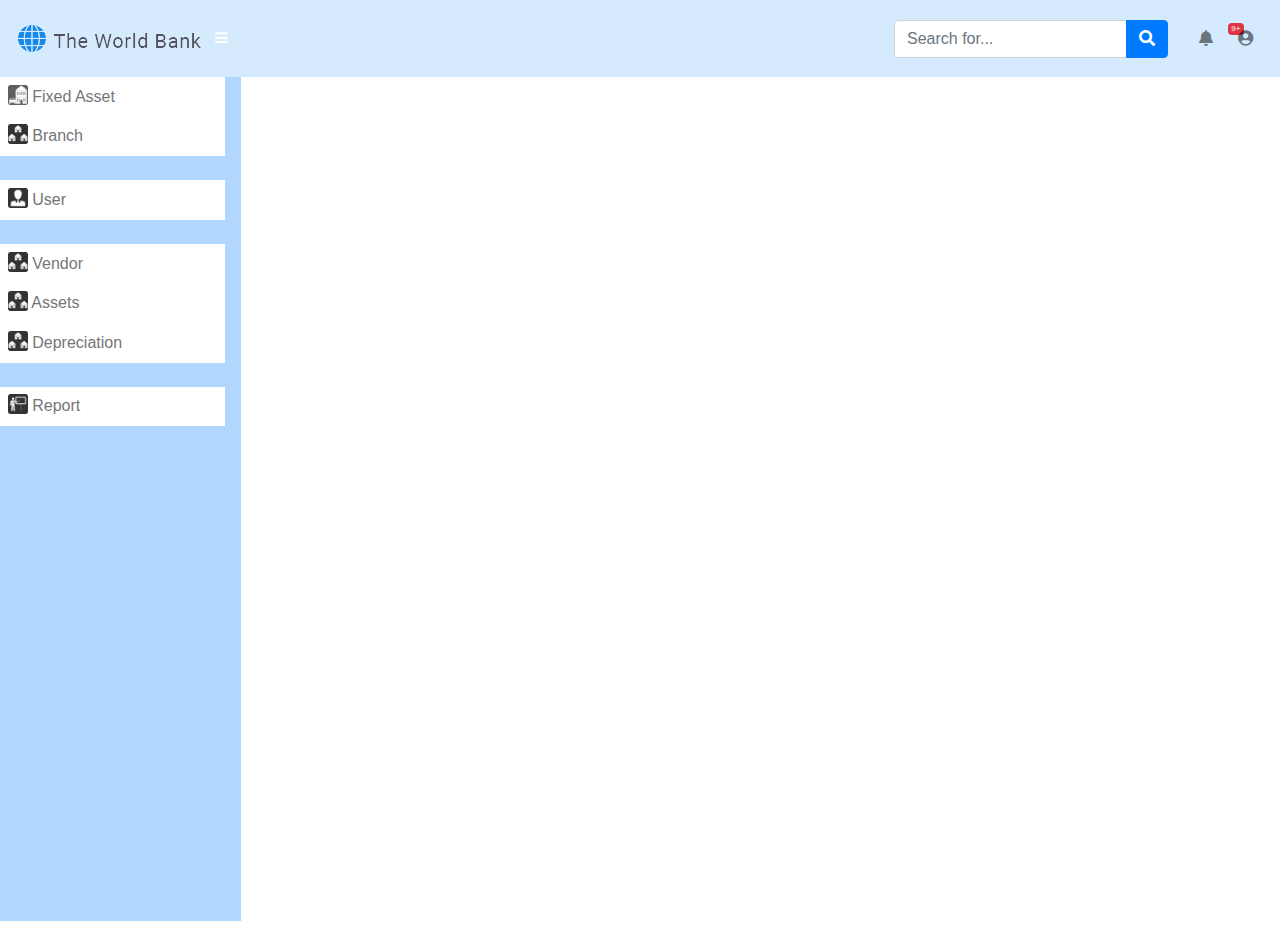
==== commit 98f93e76: "modified" ====
--- a/index.html
+++ b/index.html
@@ -1,116 +1,216 @@
 <!doctype html>
 <html lang="en">
-  <head>
-
-    <meta charset="utf-8">
-    <meta name="viewport" content="width=device-width, initial-scale=1, shrink-to-fit=no">
-    <meta name="description" content="">
-    <meta name="author" content="">
-
-    <link rel="stylesheet" href="https://stackpath.bootstrapcdn.com/bootstrap/4.1.3/css/bootstrap.min.css" integrity="sha384-MCw98/SFnGE8fJT3GXwEOngsV7Zt27NXFoaoApmYm81iuXoPkFOJwJ8ERdknLPMO" crossorigin="anonymous">
-
-    <title>FAM!</title>
-
-    <!-- Bootstrap core CSS-->
-    <link href="resources/bootstrap/css/bootstrap.min.css" rel="stylesheet">
-
-    <!-- Custom fonts for this template-->
-    <link href="resources/fontawesome-free/css/all.min.css" rel="stylesheet" type="text/css">
-
-    <!-- Custom styles for this template-->
-    <link href="css/fam-style.css" rel="stylesheet">
-
-  </head>
-  <body id="page-top">
-      <nav class="navbar navbar-expand navbar-light static-top" >
-        <a class="navbar-brand mr-1" href="index.html"><img src="resources/image/bank-logo.png" class="img-fluid" alt="Responsive image"></a>
-
-        <button class="btn btn-link btn-sm text-white order-1 order-sm-0" id="sidebarToggle" href="#">
+
+<head>
+
+  <meta charset="utf-8">
+  <meta name="viewport" content="width=device-width, initial-scale=1, shrink-to-fit=no">
+  <meta name="description" content="">
+  <meta name="author" content="">
+
+  <link rel="stylesheet" href="https://stackpath.bootstrapcdn.com/bootstrap/4.1.3/css/bootstrap.min.css" integrity="sha384-MCw98/SFnGE8fJT3GXwEOngsV7Zt27NXFoaoApmYm81iuXoPkFOJwJ8ERdknLPMO" crossorigin="anonymous">
+
+  <title>FAM!</title>
+
+  <!-- Bootstrap core CSS-->
+  <link href="resources/bootstrap/css/bootstrap.min.css" rel="stylesheet">
+
+  <!-- Custom fonts for this template-->
+  <link href="resources/fontawesome-free/css/all.min.css" rel="stylesheet" type="text/css">
+
+  <!-- Custom styles for this template-->
+  <link href="css/fam-style.css" rel="stylesheet">
+
+</head>
+
+<body id="page-top">
+  <nav class="navbar navbar-expand navbar-light static-top">
+    <a class="navbar-brand mr-1" href="index.html"><img src="resources/image/bank-logo.png" class="img-fluid" alt="Responsive image"></a>
+
+    <button class="btn btn-link btn-sm text-white order-1 order-sm-0" id="sidebarToggle" href="#">
           <i class="fas fa-bars"></i>
         </button>
 
-        <!-- Navbar Search -->
-        <form class="d-none d-md-inline-block form-inline ml-auto mr-0 mr-md-3 my-2 my-md-0">
-          <div class="input-group">
-            <input type="text" class="form-control" placeholder="Search for..." aria-label="Search" aria-describedby="basic-addon2">
-            <div class="input-group-append">
-              <button class="btn btn-primary" type="button">
+    <!-- Navbar Search -->
+    <form class="d-none d-md-inline-block form-inline ml-auto mr-0 mr-md-3 my-2 my-md-0">
+      <div class="input-group">
+        <input type="text" class="form-control" placeholder="Search for..." aria-label="Search" aria-describedby="basic-addon2">
+        <div class="input-group-append">
+          <button class="btn btn-primary" type="button">
                 <i class="fas fa-search"></i>
               </button>
-            </div>
-          </div>
-        </form>
-
-        <!-- Navbar -->
-        <ul class="navbar-nav ml-auto ml-md-0">
-          <li class="nav-item dropdown no-arrow mx-1">
-            <a class="nav-link dropdown-toggle" href="#" id="alertsDropdown" role="button" data-toggle="dropdown" aria-haspopup="true" aria-expanded="false">
+        </div>
+      </div>
+    </form>
+
+    <!-- Navbar -->
+    <ul class="navbar-nav ml-auto ml-md-0">
+      <li class="nav-item dropdown no-arrow mx-1">
+        <a class="nav-link dropdown-toggle" href="#" id="alertsDropdown" role="button" data-toggle="dropdown" aria-haspopup="true" aria-expanded="false">
               <i class="fas fa-bell fa-fw"></i>
               <span class="badge badge-danger">9+</span>
             </a>
-            <div class="dropdown-menu dropdown-menu-right" aria-labelledby="alertsDropdown">
-              <a class="dropdown-item" href="#">Action</a>
-              <a class="dropdown-item" href="#">Another action</a>
-              <div class="dropdown-divider"></div>
-              <a class="dropdown-item" href="#">Something else here</a>
-            </div>
-          </li>
-
-          <li class="nav-item dropdown no-arrow">
-            <a class="nav-link dropdown-toggle" href="#" id="userDropdown" role="button" data-toggle="dropdown" aria-haspopup="true" aria-expanded="false">
+        <div class="dropdown-menu dropdown-menu-right" aria-labelledby="alertsDropdown">
+          <a class="dropdown-item" href="#">Action</a>
+          <a class="dropdown-item" href="#">Another action</a>
+          <div class="dropdown-divider"></div>
+          <a class="dropdown-item" href="#">Something else here</a>
+        </div>
+      </li>
+
+      <li class="nav-item dropdown no-arrow">
+        <a class="nav-link dropdown-toggle" href="#" id="userDropdown" role="button" data-toggle="dropdown" aria-haspopup="true" aria-expanded="false">
               <i class="fas fa-user-circle fa-fw"></i>
             </a>
-            <div class="dropdown-menu dropdown-menu-right" aria-labelledby="userDropdown">
-              <a class="dropdown-item" href="#">Settings</a>
-              <a class="dropdown-item" href="#">Activity Log</a>
-              <div class="dropdown-divider"></div>
-              <a class="dropdown-item" href="#" data-toggle="modal" data-target="#logoutModal">Logout</a>
-            </div>
-          </li>
-        </ul>
-      </nav>
-
-      <div id="wrapper">
-
-        <!-- Sidebar -->
-        <ul class="sidebar navbar-nav">
-          <li class="nav-item dropdown">
-            <a class="nav-link dropdown-toggle" href="#" id="fixedAssetDropdown" role="button" data-toggle="dropdown" aria-haspopup="true" aria-expanded="false">
+        <div class="dropdown-menu dropdown-menu-right" aria-labelledby="userDropdown">
+          <a class="dropdown-item" href="#">Settings</a>
+          <a class="dropdown-item" href="#">Activity Log</a>
+          <div class="dropdown-divider"></div>
+          <a class="dropdown-item" href="#" data-toggle="modal" data-target="#logoutModal">Logout</a>
+        </div>
+      </li>
+    </ul>
+  </nav>
+
+  <div id="wrapper">
+
+    <!-- Sidebar -->
+    <ul class="sidebar navbar-nav">
+      <li class="nav-item active">
+        <a class="nav-link" href="#fixedAssetDropdown" role="button" data-toggle="collapse" aria-expanded="false">
               <i class="fas fa-fw"><img src="resources/image/fixed-asset/fixed-assets.png" class="img-fluid" alt="Fixed Asset"></i>
               <span>Fixed Asset</span>
             </a>
-            <div class="dropdown-menu" aria-labelledby="fixedAssetDropdown">
-              <a class="dropdown-item" href="#">
+        <ul class="collapse list-unstyled" id="fixedAssetDropdown">
+          <li><a class="dropdown-item" href="#">
                 <i class="fas fa-fw"><img src="resources/image/fixed-asset/fixed-assets.png" class="img-fluid" alt="Fixed Asset"></i>
                 <span>Fixed Asset</span>
-              </a>
+              </a></li>
+          <div class="dropdown-divider"></div>
+          <li><a class="dropdown-item" href="#">
+                <i class="fas fa-fw"><img src="resources/image/fixed-asset/activities-status.png" class="img-fluid" alt="Fixed Asset"></i>
+                <span>Activities and Status</span></a></li>
+          <div class="dropdown-divider"></div>
+          <li><a class="dropdown-item" href="#"><i class="fas fa-fw"><img src="resources/image/fixed-asset/requisitions.png" class="img-fluid" alt="Fixed Asset Purchase"></i><span>Fixed Asset Purchase</span></li>
               <div class="dropdown-divider"></div>
-              <a class="dropdown-item" href="#">
-                <i class="fas fa-fw"><img src="resources/image/fixed-asset/activities-status.png" class="img-fluid" alt="Fixed Asset"></i>
-                <span>Activities and Status</span></a>
+              <li><a class="dropdown-item" href="#"><i class="fas fa-fw"><img src="resources/image/fixed-asset/fixed-assets.png" class="img-fluid" alt="TransferSellWriteOff"></i>Transfer / Sell / WriteOff</a></li>
+          <div class="dropdown-divider"></div>
+          <li><a class="dropdown-item" href="#"><i class="fas fa-fw"><img src="resources/image/fixed-asset/fixed-assets-purchase.png" class="img-fluid" alt="ApproveFixAssetRequisitions"></i>Approve Fixed Asset Requisitions</a></li>
+          <div class="dropdown-divider"></div>
+          <li><a class="dropdown-item" data-toggle="collapse" href="#"><i class="fas fa-fw"><img src="resources/image/fixed-asset/fixed-assets-purchase.png" class="img-fluid" alt="ApproveTransferSellWriteOff"></i>Approve Transfer / Sell / WriteOff</a></li>
+        </ul>
+      </li>
+      <li class="nav-item active">
+        <a class="nav-link" href="#Branch" role="button" data-toggle="collapse" aria-expanded="false">
+              <i class="fas fa-fw"><img src="resources/image/branch/branches.png" class="img-fluid" alt="Branch"></i>
+              <span>Branch</span>
+            </a>
+        <ul class="collapse list-unstyled" id="Branch">
+          <li><a class="dropdown-item" href="#"><i class="fas fa-fw"><img src="resources/image/branch/brach-entry.png" class="img-fluid" alt="BranchEntry"></i><span>Branch Entry</span></a></li>
+          <div class="dropdown-divider"></div>
+          <li><a class="dropdown-item" href="#"><i class="fas fa-fw"><img src="resources/image/branch/branch_search.png" class="img-fluid" alt="BranchSearch"></i><span>Branch Search</span></a></li>
+          <div class="dropdown-divider"></div>
+          <li><a class="dropdown-item" href="#"><i class="fas fa-fw"><img src="resources/image/branch/branch_search.png" class="img-fluid" alt="Departments"></i><span>Departments</span></li>
+            </ul>
+      </li>
+       <!--User-->
+      <li class="nav-item active">
+            <a class="nav-link" href="#User"  role="button" data-toggle="collapse" aria-expanded="false">
+              <i class="fas fa-fw"><img src="resources/image/user/user.png" class="img-fluid" alt="User"></i>
+              <span>User</span>
+            </a>
+            <ul class="collapse list-unstyled" id="User">
+              <li><a class="dropdown-item" href="#">
+                <i class="fas fa-fw"><img src="resources/image/user/user-entry.png" class="img-fluid" alt="MyProfile"></i>
+                <span>My Profile</span>
+              </a></li>
               <div class="dropdown-divider"></div>
-              <a class="dropdown-item" href="#">Fixed Asset Purchase</a>
+              <li><a class="dropdown-item" href="#"><i class="fas fa-fw"><img src="resources/image/user/user-search.png" class="img-fluid" alt="UserSearch"></i><span>User Search</span></a></li>
               <div class="dropdown-divider"></div>
-              <a class="dropdown-item" href="#">Transfer / Sell / WriteOff</a>
-              <div class="dropdown-divider"></div>
-              <a class="dropdown-item" href="#">Approve Fixed Asset Requisitions</a>
-              <div class="dropdown-divider"></div>
-              <a class="dropdown-item"  data-toggle="collapse" href="#">Approve Transfer / Sell / WriteOff</a>
-            </div>
+              <li><a class="dropdown-item" href="#"><i class="fas fa-fw"><img src="resources/image/branch/branch_search.png" class="img-fluid" alt="MyApprovers"></i><span>My Approvers</span></li>
+              <li><a class="dropdown-item" href="#"><i class="fas fa-fw"><img src="resources/image/branch/branch_search.png" class="img-fluid" alt="UserSetUp"></i><span>User Setup</span></li>
+            </ul>
           </li>
-
-          <li class="nav-item dropdown">
-            <a class="nav-link dropdown-toggle" href="#" id="BranchPagesDropdown" role="button" data-toggle="dropdown" aria-haspopup="true" aria-expanded="false">
-              <i  class="fas fa-fw"><img src="resources/image/branch/branches.png" class="img-fluid" alt="Branch"></i>
-              <span>Branch</span>
-            </a>
-            <div class="dropdown-menu" aria-labelledby="BranchPagesDropdown">
-              <a class="dropdown-item" href="#">Branch Entry</a>
-              <a class="dropdown-item" href="#">Branch Search</a>
-              <a class="dropdown-item" href="#">Departments</a>
-            </div>
+      <!--Vendor-->
+      <li class="nav-item active">
+            <a class="nav-link" href="#Vendor"  role="button" data-toggle="collapse" aria-expanded="false">
+              <i class="fas fa-fw"><img src="resources/image/branch/branches.png" class="img-fluid" alt="Vendor"></i>
+              <span>Vendor</span>
+            </a>
+                <ul class="collapse list-unstyled" id="Vendor">
+                  <li><a class="dropdown-item" href="#">
+                <i class="fas fa-fw"><img src="resources/image/branch/brach-entry.png" class="img-fluid" alt="VendorEntry"></i>
+                <span>Vendor Entry</span>
+              </a></li>
+                  <div class="dropdown-divider"></div>
+                  <li><a class="dropdown-item" href="#">
+                <i class="fas fa-fw"><img src="resources/image/branch/branch_search.png" class="img-fluid" alt="VendorSearch"></i>
+                <span>Vendor Search</span></a></li>
+                  <div class="dropdown-divider"></div>
+                </ul>
+              </li>
+              <!--Assets-->
+              <li class="nav-item active">
+                <a class="nav-link" href="#Assets" role="button" data-toggle="collapse" aria-expanded="false">
+              <i class="fas fa-fw"><img src="resources/image/branch/branches.png" class="img-fluid" alt="Assets"></i>
+              <span>Assets</span>
+            </a>
+                <ul class="collapse list-unstyled" id="Assets">
+                  <li><a class="dropdown-item" href="#">
+                <i class="fas fa-fw"><img src="resources/image/branch/brach-entry.png" class="img-fluid" alt="Asset Category Setup"></i>
+                <span>Asset Category Setup</span>
+              </a></li>
+                  <div class="dropdown-divider"></div>
+                  <li><a class="dropdown-item" href="#">
+                <i class="fas fa-fw"><img src="resources/image/branch/branch_search.png" class="img-fluid" alt="AssetSetup"></i>
+                <span>Asset etup</span></a></li>
+                  <div class="dropdown-divider"></div>
+                </ul>
+              </li>
+
+              <!--Depreciation-->
+              <li class="nav-item active">
+                <a class="nav-link" href="#Depreciation" role="button" data-toggle="collapse" aria-expanded="false">
+              <i class="fas fa-fw"><img src="resources/image/branch/branches.png" class="img-fluid" alt="Depreciation"></i>
+              <span>Depreciation</span>
+            </a>
+                <ul class="collapse list-unstyled" id="Depreciation">
+                  <li><a class="dropdown-item" href="#">
+                <i class="fas fa-fw"><img src="resources/image/branch/brach-entry.png" class="img-fluid" alt="DepreciationRequest"></i>
+                <span>Depreciation Request</span>
+              </a></li>
+                  <div class="dropdown-divider"></div>
+                  <li><a class="dropdown-item" href="#">
+                <i class="fas fa-fw"><img src="resources/image/branch/branch_search.png" class="img-fluid" alt="DepreciationApproval"></i>
+                <span>Depreciation Approval</span></a></li>
+                  <div class="dropdown-divider"></div>
+                  <li><a class="dropdown-item" href="#"><i class="fas fa-fw"><img src="resources/image/branch/branch_search.png" class="img-fluid" alt="Departments"></i><span>Depreciation Approval Request</span></li>
+            </ul>
           </li>
-        </ul>
+      <!--Report-->
+     <li class="nav-item active">
+      <a class="nav-link" href="#Report"  role="button" data-toggle="collapse" aria-expanded="false">
+      <i class="fas fa-fw"><img src="resources/image/reports/reports.png" class="img-fluid" alt="Branch"></i>
+      <span>Report</span>
+      </a>
+          <ul class="collapse list-unstyled" id="Report">
+             <li><a class="dropdown-item" href="#">
+                <i class="fas fa-fw"><img src="resources/image/branch/brach-entry.png" class="img-fluid" alt="BranchEntry"></i>
+                <span>Fixed Asset Transfer Report</span>
+              </a></li>
+                      <div class="dropdown-divider"></div>
+                      <li><a class="dropdown-item" href="#">
+                <i class="fas fa-fw"><img src="resources/image/branch/branch_search.png" class="img-fluid" alt="BranchSearch"></i>
+                <span>Fixed Asset Sell Report</span></a></li>
+                      <div class="dropdown-divider"></div>
+                      <li><a class="dropdown-item" href="#"><i class="fas fa-fw"><img src="resources/image/branch/branch_search.png" class="img-fluid" alt="Departments"></i><span>Fixed Asset WriteOff Report</span></li>
+              <li><a class="dropdown-item" href="#"><i class="fas fa-fw"><img src="resources/image/branch/branch_search.png" class="img-fluid" alt="Departments"></i><span>Depreciation Report</span></li>
+              <li><a class="dropdown-item" href="#"><i class="fas fa-fw"><img src="resources/image/branch/branch_search.png" class="img-fluid" alt="Departments"></i><span>Consolidated Depreciation Report</span></li>
+              <li><a class="dropdown-item" href="#"><i class="fas fa-fw"><img src="resources/image/branch/branch_search.png" class="img-fluid" alt="Departments"></i><span>Balance Sheet</span></li>
+
+            </ul>
+          </li>
+      </ul>
       </div>
 
 
--- a/css/fam-style.css
+++ b/css/fam-style.css
@@ -149,6 +149,7 @@
 .sidebar .nav-item .nav-link span {
   font-size: 0.65rem;
   display: block;
+  color: #757677;
 }
 
 .sidebar .nav-item .dropdown-menu {
@@ -183,14 +184,16 @@
 
 @media (min-width: 768px) {
   .sidebar {
-    width: 250px !important;
+    width: 300px !important;
   }
   .sidebar .nav-item .nav-link {
     display: block;
     width: 100%;
     text-align: left;
-    padding: 1rem;
+    padding: 0.3rem;
     width: 225px;
+    border-style: solid;
+    background-color: white;
   }
   .sidebar .nav-item .nav-link span {
     font-size: 1rem;
@@ -201,6 +204,7 @@
     margin: 0 1rem;
     top: 0;
   }
+
   .sidebar .nav-item.dropdown .dropdown-toggle::after {
     display: block;
   }
@@ -380,3 +384,7 @@
 
 .navbar-nav > li > .dropdown-menu { background-color: #F2F2F2; }
 .navbar-nav > li > .dropdown-menu > a {white-space: normal;}
+.navbar-nav > li > ul { background-color: #F2F2F2;}
+div.dropdown-divider{
+   box-shadow: 0px 8px 16px 0px rgba(0,0,0,0.2);
+}
